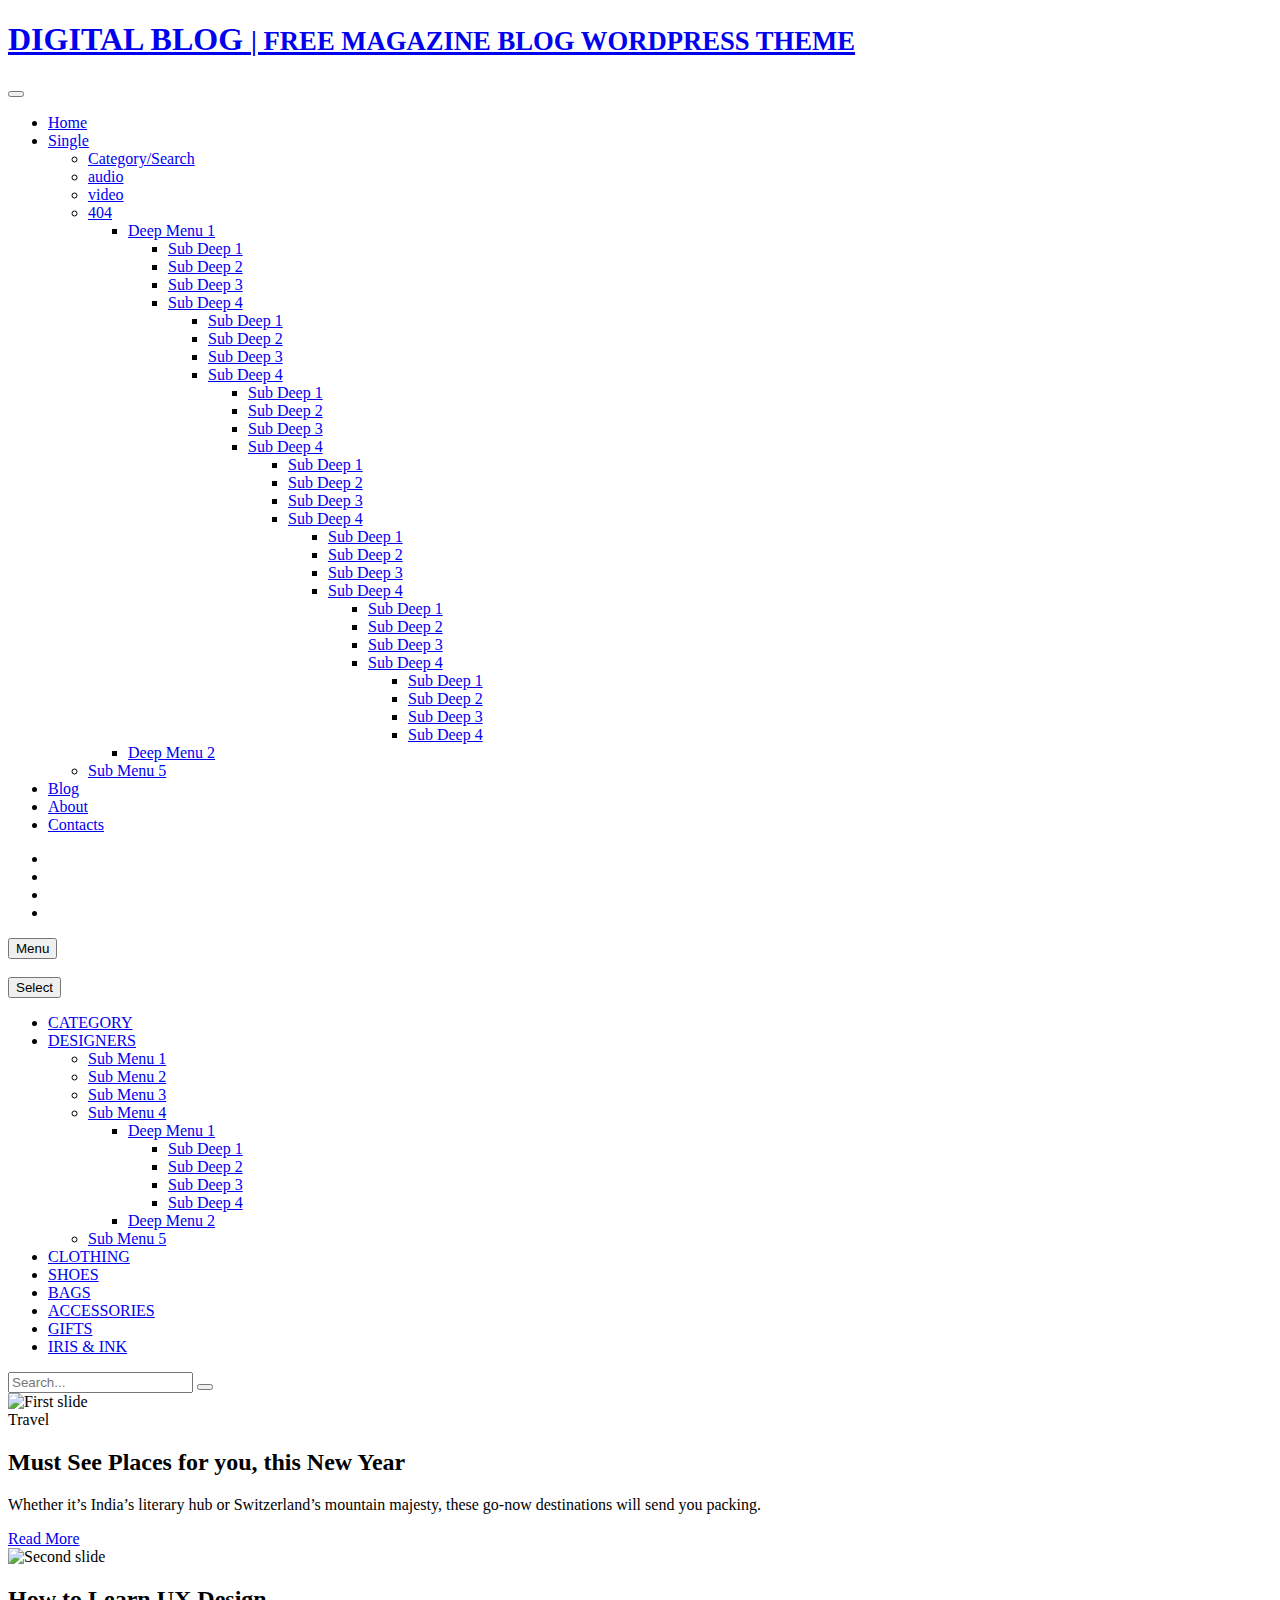
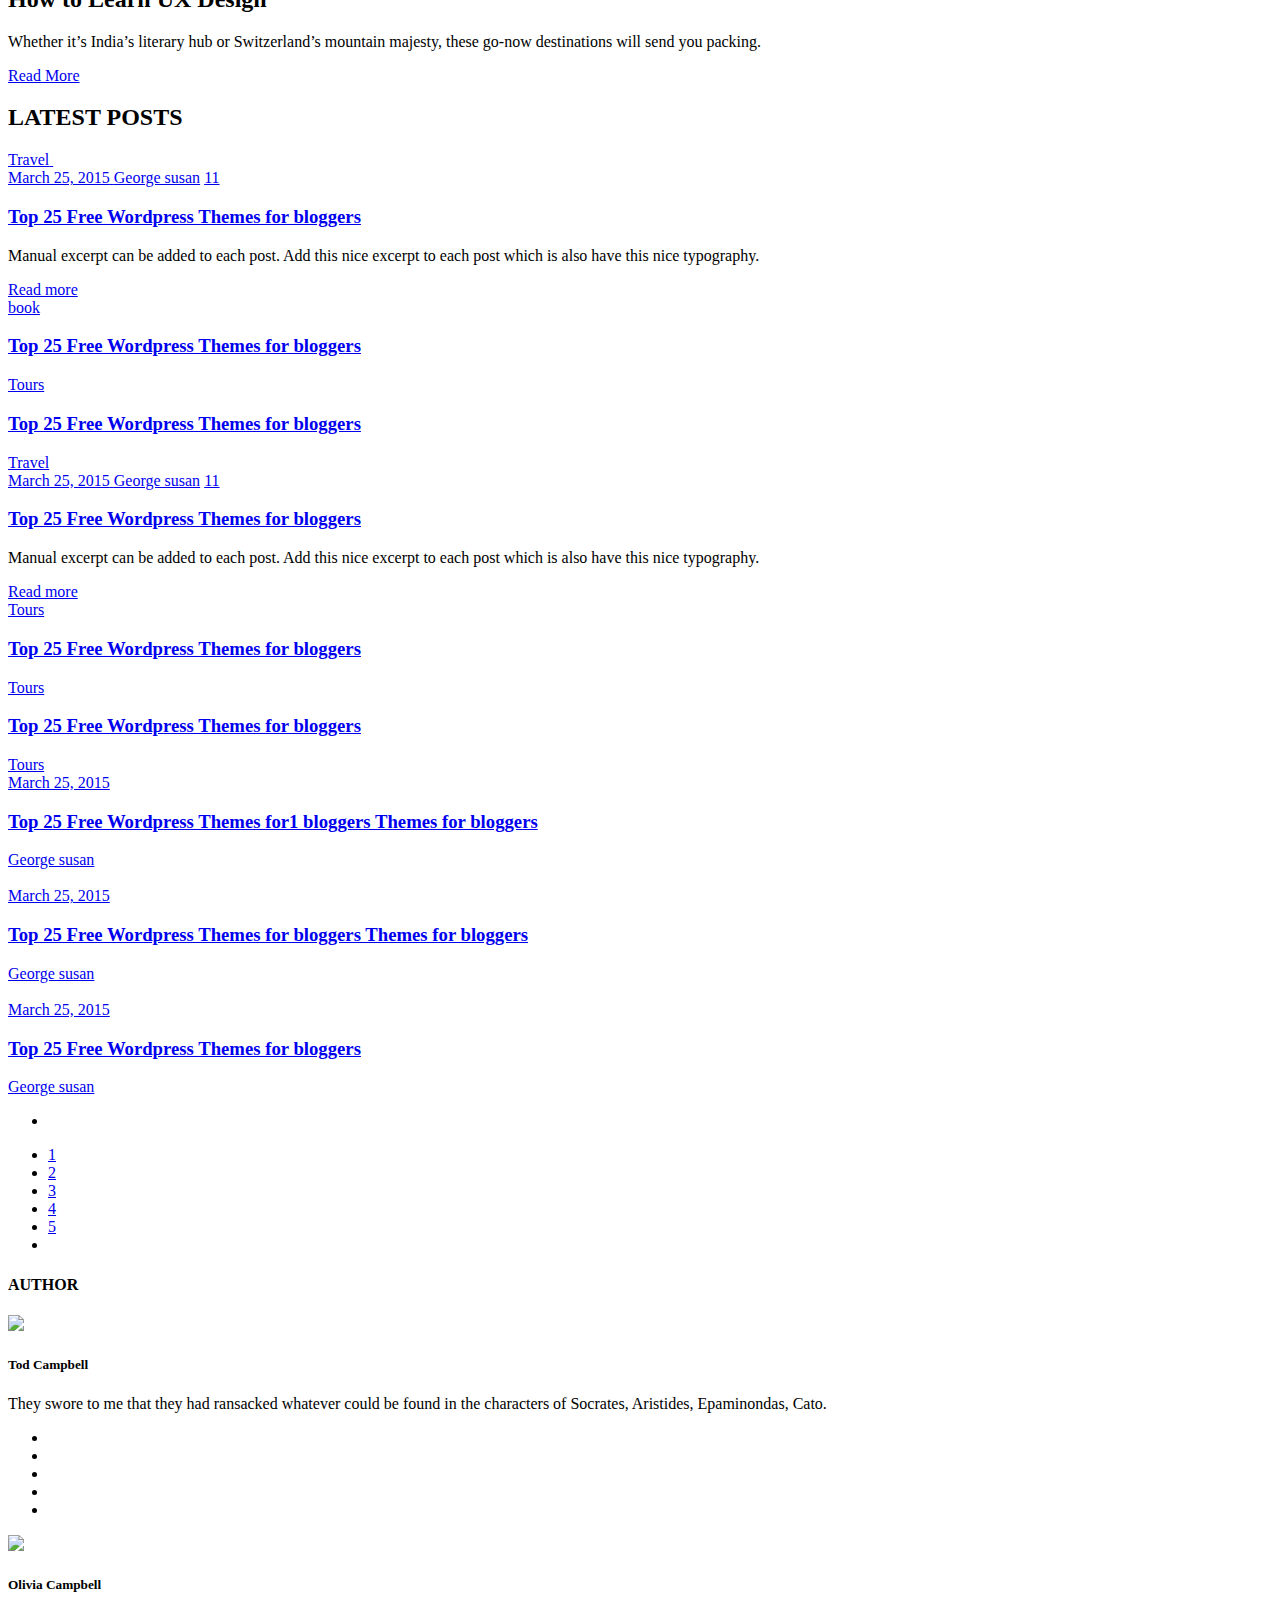
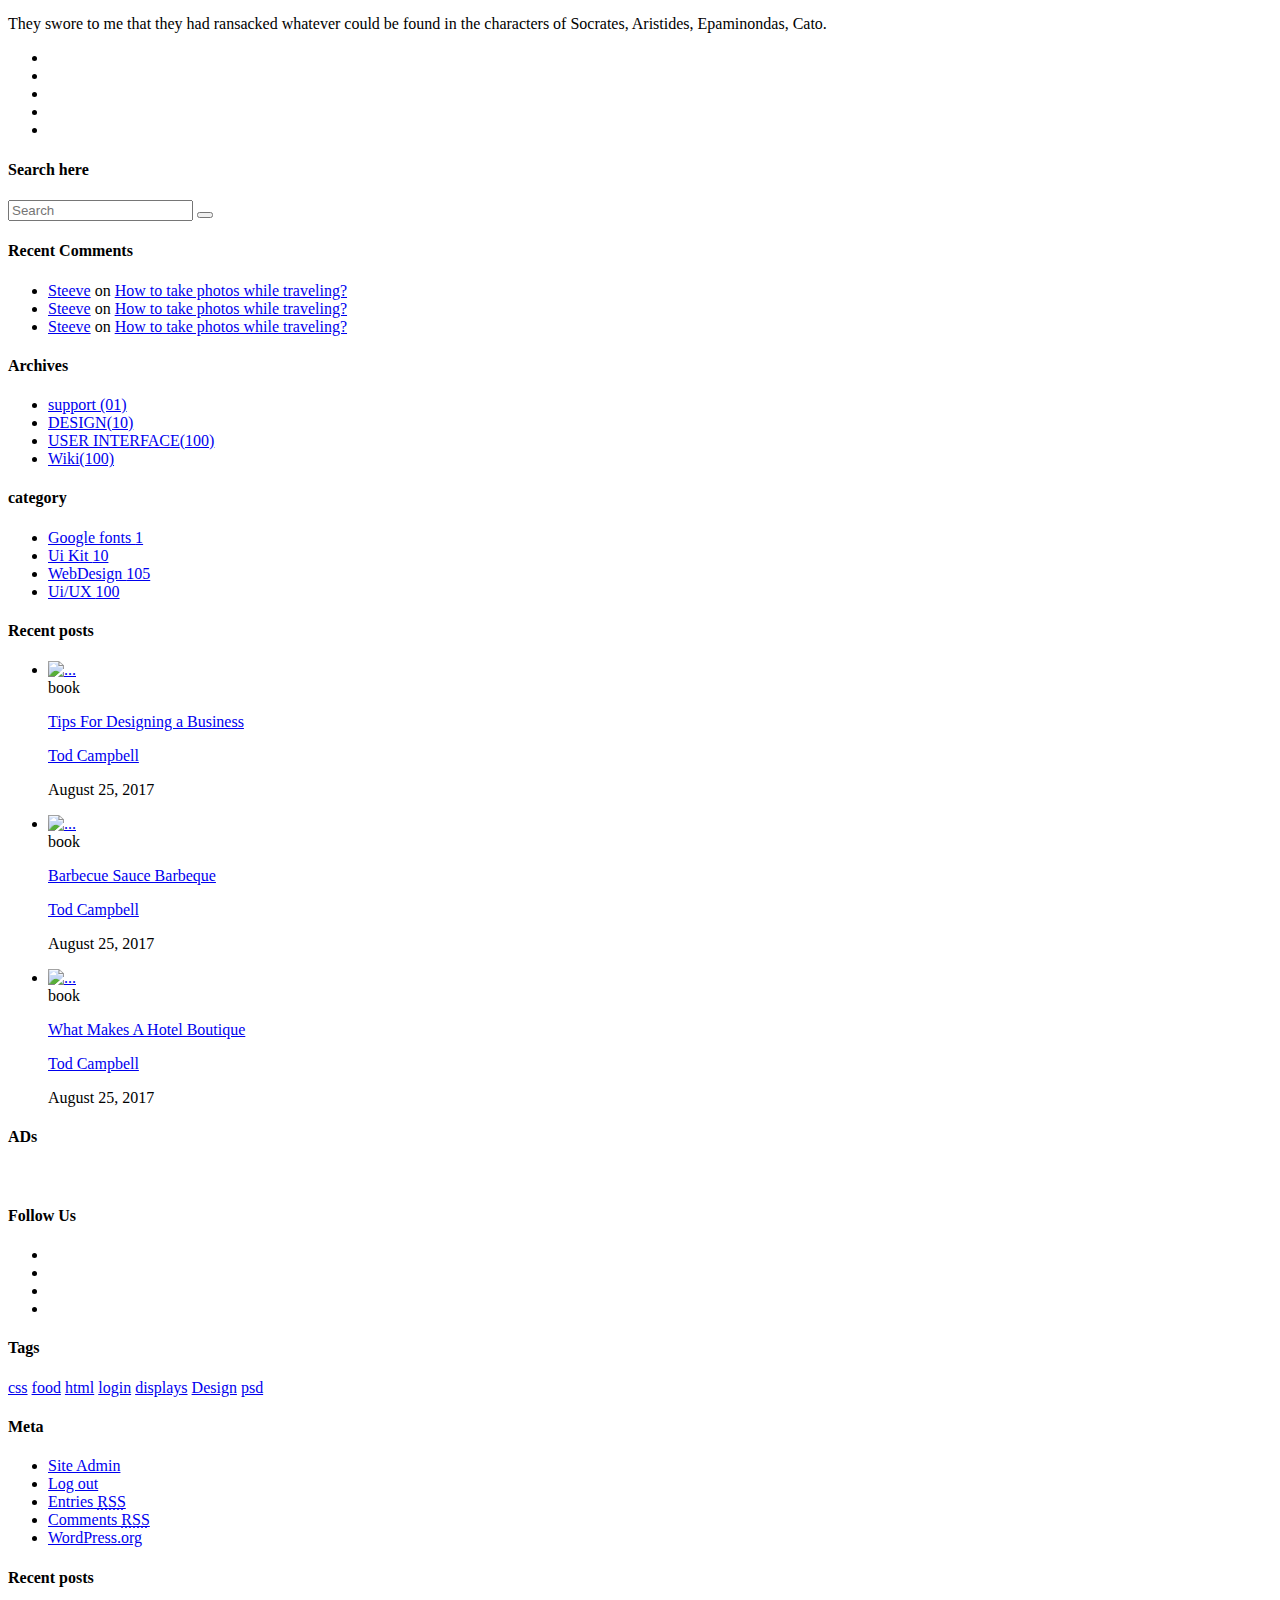
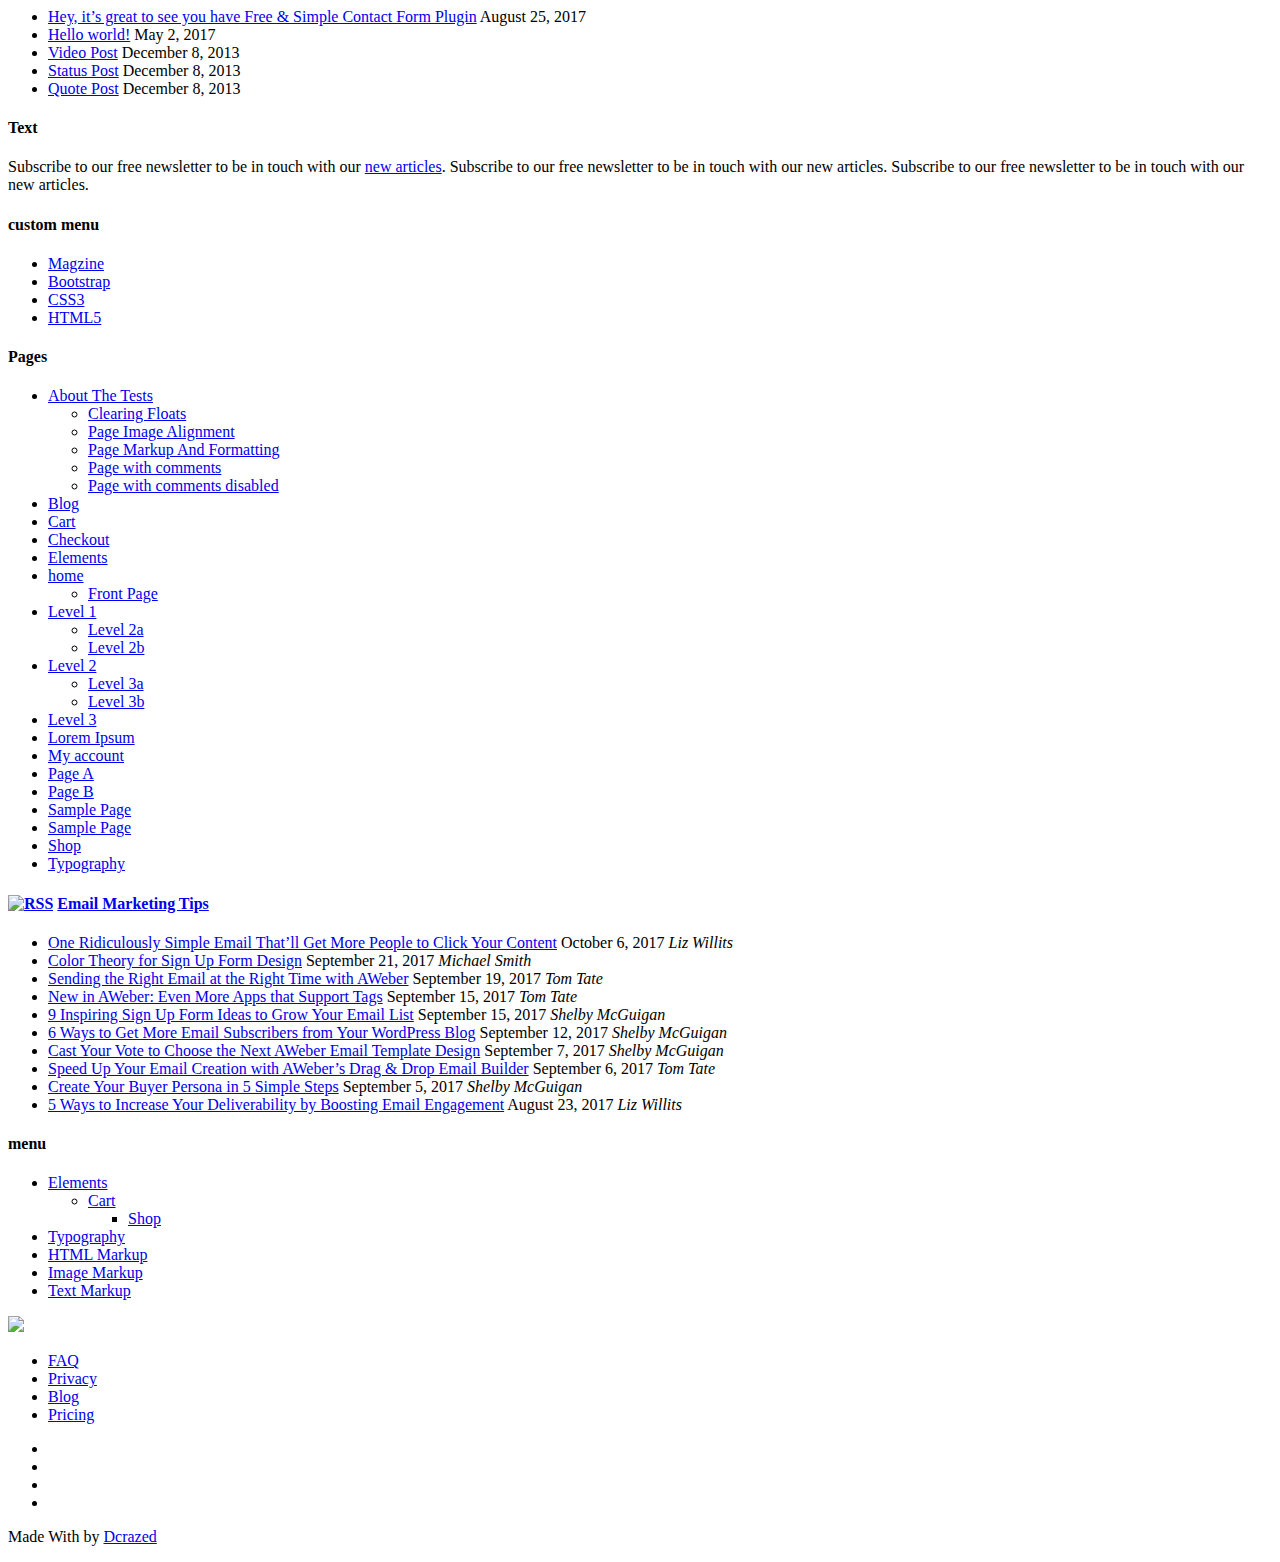
==== index.html @ 872db1d2 "update" ====
<!doctype html>
<html>
<head>
    <!-- Basic Page Needs
    ================================================== -->
    <meta charset="utf-8">
    <!--[if IE]><meta http-equiv="x-ua-compatible" content="IE=9" /><![endif]-->
    <meta name="viewport" content="width=device-width, initial-scale=1, shrink-to-fit=no">
    <title>NewBlog</title>
    <meta name="description" content="">
    <meta name="author" content="">
    <!-- Favicons
    ================================================== -->
    <link rel="shortcut icon" href="#" type="image/x-icon">
    <!-- Bootstrap -->
    <link rel="stylesheet" type="text/css" href="assets/css/bootstrap.css">
    <link rel="stylesheet" type="text/css" href="assets/css/font-awesome.css">
    <!-- Slider
    ================================================== -->
    <link href="assets/css/owl.carousel.css" rel="stylesheet" media="screen">
    <link href="assets/css/lity.css" rel="stylesheet">
    <link href="assets/css/animate.css" rel="stylesheet">
    <!-- Stylesheet
    ================================================== -->
    <link rel="stylesheet" type="text/css" href="style.css">
    <script src="assets/js/modernizr.custom.js"></script>
    <!-- HTML5 shim and Respond.js for IE8 support of HTML5 elements and media queries -->
    <!-- WARNING: Respond.js doesn't work if you view the page via file:// -->
    <!--[if lt IE 9]>
      <script src="https://oss.maxcdn.com/html5shiv/3.7.2/html5shiv.min.js"></script>
      <script src="https://oss.maxcdn.com/respond/1.4.2/respond.min.js"></script>
    <![endif]-->
</head>

<body>
    <!-- Top header
    ==========================================-->
    <header id="top-header">
        <!--top-social-nav-block-->
        <div class="top-social-nav-block">
            <div class="container">
                <div class="row">
                    <!--Tagline-->
                    <div class="col-md-5 logo-tagline">
                        <a href="#">
                            <h1 class="h5"> DIGITAL BLOG <small>| FREE MAGAZINE BLOG WORDPRESS THEME</small></h1>
                        </a>
                    </div>
                    <!--/Tagline-->
                    <!--top menu-->
                    <div class="col-md-7">
    <!-- primary Navigation                    
    ==========================================-->
                        <nav id="Primary-menu" class="navbar navbar-default navbar-expand-lg">
                            <!-- Collect the nav links, forms, and other content for toggling -->
                            <div class="collapse navbar-collapse " id="topmenu-bar">
                            <button class="navbar-toggler" type="button" data-toggle="collapse" data-target="#topmenu-bar" aria-controls="navbarSupportedContent" aria-expanded="false" aria-label="Toggle navigation"> <span class="fa fa-close"></span>  </button>
                                <ul class="nav navbar-nav ">
                                    <li><a href="index.html" class="page-scroll active-on cool-link">Home</a></li>
                                    <li><a href="single.html" class="page-scroll">Single</a>
                                        <ul class="sub-menu">
                                            <li><a href="category-search.html" class="cool-link">Category/Search</a></li>
                                            <li><a href="post-audio.html" class="cool-link">audio</a></li>
                                            <li><a href="post-video.html" class="cool-link">video</a></li>
                                            <li><a href="404.html" class="cool-link">404 </a>
                                                <ul>
                                                    <li><a href="#" class="cool-link">Deep Menu 1 </a>
                                                        <ul class="sub-menu">
                                                            <li><a href="#">Sub Deep 1</a></li>
                                                            <li><a href="#">Sub Deep 2</a></li>
                                                            <li><a href="#">Sub Deep 3</a></li>
                                                            <li><a href="#">Sub Deep 4</a>
                                                                <ul class="sub-menu">
                                                                    <li><a href="#">Sub Deep 1</a></li>
                                                                    <li><a href="#">Sub Deep 2</a></li>
                                                                    <li><a href="#">Sub Deep 3</a></li>
                                                                    <li><a href="#">Sub Deep 4</a>
                                                                        <ul class="sub-menu">
                                                                            <li><a href="#">Sub Deep 1</a></li>
                                                                            <li><a href="#">Sub Deep 2</a></li>
                                                                            <li><a href="#">Sub Deep 3</a></li>
                                                                            <li><a href="#">Sub Deep 4</a>
                                                                                <ul class="sub-menu">
                                                                                    <li><a href="#">Sub Deep 1</a></li>
                                                                                    <li><a href="#">Sub Deep 2</a></li>
                                                                                    <li><a href="#">Sub Deep 3</a></li>
                                                                                    <li><a href="#">Sub Deep 4</a>
                                                                                         <ul class="sub-menu">
                                                                                            <li><a href="#">Sub Deep 1</a></li>
                                                                                            <li><a href="#">Sub Deep 2</a></li>
                                                                                            <li><a href="#">Sub Deep 3</a></li>
                                                                                            <li><a href="#">Sub Deep 4</a>
                                                                                            	<ul class="sub-menu">
                                                                                                  <li><a href="#">Sub Deep 1</a></li>
                                                                                                  <li><a href="#">Sub Deep 2</a></li>
                                                                                                  <li><a href="#">Sub Deep 3</a></li>
                                                                                                  <li><a href="#">Sub Deep 4</a>
                                                                                                    <ul class="sub-menu">
                                                                                                      <li><a href="#">Sub Deep 1</a></li>
                                                                                                      <li><a href="#">Sub Deep 2</a></li>
                                                                                                      <li><a href="#">Sub Deep 3</a></li>
                                                                                                      <li><a href="#">Sub Deep 4</a></li>
                                                                                                    </ul>
                                                                                                    
                                                                                                  </li>
                                                                                                </ul>
                                                                                            
                                                                                            </li>
                                                                                        </ul>
                                                                                    
                                                                                    </li>
                                                                                </ul>
                                                                            
                                                                            </li>
                                                                        </ul>
                                                                    
                                                                    </li>
                                                                </ul>
                                                            
                                                            </li>
                                                        </ul>
                                                    </li>
                                                    <li><a href="#" class="cool-link">Deep Menu 2</a></li>
                                                </ul>
                                            </li>
                                            <li><a href="#" class="cool-link">Sub Menu 5</a></li>
                                        </ul>
                                    </li>
                                    <li><a href="#" class="page-scroll cool-link">Blog</a></li>
                                    <li><a href="#" class="page-scroll cool-link">About</a></li>
                                    <li><a href="#" class="page-scroll cool-link">Contacts</a></li>
                                </ul>
                            </div>
                            <!-- /.navbar-collapse -->
                            <!--Top social-->
                            <ul class="top-social">
                                <li><a href="#"><i class="fa fa-facebook"></i></a></li>
                                <li><a href="#"><i class="fa fa-twitter"></i></a></li>
                                <li><a href="#"><i class="fa fa-google-plus"></i></a></li>
                                <li><a href="#"><i class="fa fa-instagram"></i></a></li>
                            </ul>
                            <!--/Top social-->
                             <!-- Brand and toggle get grouped for better mobile display -->
                            <button class="navbar-toggler" type="button" data-toggle="collapse" data-target="#topmenu-bar" aria-controls="navbarSupportedContent" aria-expanded="false" aria-label="Toggle navigation"> <span class="fa fa-bars"></span> Menu </button>
                        </nav>
                        <!--/primary Navigation-->
                    </div>
                    <!--/top menu-->
                </div>
            </div>
        </div>
        <!--/top-social-nav-block-->
        <!--Site logo and ad-->
        <div class="site-title-block">
            <div class="container">
                <div class="row">
                    <!--site logo-->
                    <div class="col-md-12">
                        <a href="#" class="site-title-logo "><img src="assets/img/s-lo.jpg" alt="" class="alignleft"> </a>
                    </div>
                    <!--s/ite logo-->
                    
                </div>
            </div>
        </div>
        <!--/Site log and ad-->
        <!--Secondary menu-->
        <div class="secondary-menu-block">
            <div class="container">
                <div class="row">
                    <div class="col-md-8">
                        <!-- Secondary Navigation
    	==========================================-->
                        <nav id="Secondary-menu" class="navbar navbar-default navbar-expand-lg">
                            <!-- Brand and toggle get grouped for better mobile display -->
                            <button class="navbar-toggler" type="button" data-toggle="collapse" data-target="#secondarymenu-bar" aria-controls="navbarSupportedContent" aria-expanded="false" aria-label="Toggle navigation"> <span class="fa fa-bars"></span> Select </button>
                            <!-- Collect the nav links, forms, and other content for toggling -->
                            <div class="collapse navbar-collapse " id="secondarymenu-bar">
                                <ul class="nav navbar-nav ">
                                    <li><a href="index.html" class="page-scroll active-on cool-link">CATEGORY </a></li>
                                    <li><a href="single.html" class="page-scroll">DESIGNERS</a>
                                        <ul class="sub-menu">
                                            <li><a href="#" class="cool-link">Sub Menu 1</a></li>
                                            <li><a href="#" class="cool-link">Sub Menu 2</a></li>
                                            <li><a href="#" class="cool-link">Sub Menu 3</a></li>
                                            <li><a href="#" class="cool-link">Sub Menu 4 </a>
                                                <ul>
                                                    <li><a href="#" class="cool-link">Deep Menu 1 </a>
                                                        <ul class="sub-menu">
                                                            <li><a href="#">Sub Deep 1</a></li>
                                                            <li><a href="#">Sub Deep 2</a></li>
                                                            <li><a href="#">Sub Deep 3</a></li>
                                                            <li><a href="#">Sub Deep 4</a></li>
                                                        </ul>
                                                    </li>
                                                    <li><a href="#" class="cool-link">Deep Menu 2</a></li>
                                                </ul>
                                            </li>
                                            <li><a href="#" class="cool-link">Sub Menu 5</a></li>
                                        </ul>
                                    </li>
                                    <li><a href="#" class="page-scroll cool-link"> CLOTHING</a></li>
                                    <li><a href="#" class="page-scroll cool-link"> SHOES</a></li>
                                    <li><a href="#" class="page-scroll cool-link"> BAGS</a></li>
                                    <li><a href="#" class="page-scroll cool-link"> ACCESSORIES</a></li>
                                    <li><a href="#" class="page-scroll cool-link"> GIFTS</a></li>
                                    <li><a href="#" class="page-scroll cool-link"> IRIS & INK</a></li>
                                </ul>
                            </div>
                            <!-- /.navbar-collapse -->
                        </nav>
                        <!--/primary Navigation-->
                    </div>
                    <!--Search-->
                    <div class="col-md-4 top-search-form ">
                        <form>
                            <div class="input-group">
                                <input class="form-control" type="Search" placeholder="Search...">
                                <span class="input-group-btn">
              						<button  type="button" class="btn btn-icon"><i class="fa  fa-search"></i></button>
              					</span>
                            </div>
                        </form>
                    </div>
                    <!--/Search-->
                </div>
            </div>
        </div>
        <!--/Secondary menu-->
    </header>
    <!-- Slider Section
    	==========================================-->
    <section id="home-banner-block">
        <div id="carouselExampleIndicators" class="carousel slide" data-ride="carousel">
            <div class="carousel-inner">
                <div class="carousel-item active text-left"> <img class="d-block w-100" src="assets/img/9.jpg" alt="First slide">
                    <div class="carousel-caption  d-md-block animated fadeInRight "> <span class="tag-block"><span class="badge badge-success">Travel</span></span>
                        <h2>Must See Places for you, this New Year</h2>
                        <p>Whether it’s India’s literary hub or Switzerland’s mountain majesty, these go-now destinations will send you packing.</p>
                        <a href="#" class="btn btn-outline-secondary ">Read More</a>
                    </div>
                </div>
                <div class="carousel-item"> <img class="d-block w-100" src="assets/img/2.jpg" alt="Second slide">
                    <div class="carousel-caption  d-md-block  animated fadeInRight">
                        <h2>How to Learn UX Design</h2>
                        <p>Whether it’s India’s literary hub or Switzerland’s mountain majesty, these go-now destinations will send you packing.</p>
                        <a href="#" class="btn btn-outline-secondary ">Read More</a> 
                    </div>
                </div>
            </div>
            <a class="carousel-control-prev " href="#carouselExampleIndicators" role="button" data-slide="prev"> 
            	<span class="carousel-control-prev-icon" aria-hidden="true"></span> 
            </a>
            <a class="carousel-control-next  " href="#carouselExampleIndicators" role="button" data-slide="next"> 
            	<span class="carousel-control-next-icon" aria-hidden="true"></span> 
            </a>
        </div>
    </section>
    <!-- Body Section
    	==========================================-->
    <section id="home-body-block">
        <div class="container">
            <div class="row">
                <!--article block-->
                <div class="col-md-12 col-sm-12 col-lg-8">
                    <h2 class="h4">LATEST POSTS</h2>
                    <div class="grid">
                        <!--Grid with content-->
                        <div class="grid-item has-long">
                            <article>
                            <span class="tag-block">
                            	<a href="#">
                                	<span class="badge badge-success">Travel</span>
                                 </a>
                            </span>
                             <a href="#">
                             	<img src="assets/img/5.jpg" class="article-post-img" alt="">
                             </a>
                             <header class="entry-header"> 
                                    <span class="date-article"> 
                                        <span class="posted-on"> 
                                            <a href="#">
                                                <i class="fa fa-clock-o"></i>
                                                <time> March 25, 2015</time>
                                            </a>
                                        </span> 
                                    <span class="byline">
                                        <span class="author vcard">
                                            <a href="#"><i class="fa fa-user"></i> George susan</a>
                                         </span>
                                     </span>
                                     <span class="comment-article">
                                        <a href="#"><i class="fa fa-comment-o"></i> 11</a>
                                     </span>
                                    </span>
                                        <h3 class="h5"><a href="#">Top 25 Free Wordpress Themes for bloggers</a></h3>
                              </header>
                                <div class="home-article-content ">
                                    <p>Manual excerpt can be added to each post. Add this nice excerpt to each post which is also have this nice typography. </p>
                                    <a href="#" class="btn btn-outline-secondary ">Read more</a> </div>
                            </article>
                        </div>
                        <!--/Grid with content-->
                        <!--Grid without content-->
                        <div class="grid-item ">
                            <article class="has-video"> 
                           	 <span class="tag-block">
                            	<a href="#"><span class="badge badge-success">book</span></a>
                           	 </span>
                                <a href="#"><img src="assets/img/2.jpg" class="article-post-img" alt=""></a>
                                <header class="entry-header">
                                    <h3 class="h5"><a href="#">Top 25 Free Wordpress Themes for bloggers</a></h3>
                                </header>
                            </article>
                        </div>
                        <!--/Grid with content-->
                        <!--Grid without content-->
                        <div class="grid-item ">
                            <article class="has-audio"> 
                            	<span class="tag-block">
                            		<a href="#"><span class="badge badge-success">Tours</span></a>
                           	 	</span>
                                <a href="#"> <img src="assets/img/3.jpg" class="article-post-img" alt=""></a>
                                <header class="entry-header">
                                    <h3 class="h5"><a href="#">Top 25 Free Wordpress Themes for bloggers</a></h3>
                                </header>
                            </article>
                        </div>
                        <!--/Grid with content-->
                        <!--Grid with content-->
                        <div class="grid-item has-long">
                            <article> 
                            	<span class="tag-block">
                            		<a href="#"><span class="badge badge-success">Travel</span></a>
                            	</span>
                                <a href="#"><img src="assets/img/6.jpg" class="article-post-img" alt=""></a>
                                <header class="entry-header"> 
                                	<span class="date-article"> 
                                    	<span class="posted-on"> 
                                        	<a href="#"><i class="fa fa-clock-o"></i> <time> March 25, 2015</time> </a>
                                         </span>
                                         <span class="byline">
                                         	<span class="author vcard"><a href="#"><i class="fa fa-user"></i> George susan</a>
                                            </span>
                                         </span>
                                         <span class="comment-article"><a href="#"><i class="fa fa-comment-o"></i> 11</a></span></span>
                                    <h3 class="h5"><a href="#">Top 25 Free Wordpress Themes for bloggers</a></h3>
                                </header>
                                <div class="home-article-content ">
                                    <p>Manual excerpt can be added to each post. Add this nice excerpt to each post which is also have this nice typography. </p>
                                    <a href="#" class="btn btn-outline-secondary ">Read more</a> </div>
                            </article>
                        </div>
                        <!--/Grid with content-->
                        <!--Grid without content-->
                        <div class="grid-item ">
                            <article> <span class="tag-block"><a href="#"><span class="badge badge-success">Tours</span></a></span>
                                <a href="#"><img src="assets/img/8.jpg" class="article-post-img" alt=""></a>
                                <header class="entry-header">
                                    <h3 class="h5"><a href="#">Top 25 Free Wordpress Themes for bloggers</a></h3>
                                </header>
                            </article>
                        </div>
                        <!--/Grid with content-->
                        <!--Grid without content-->
                        <div class="grid-item ">
                            <article> <span class="tag-block"><a href="#"><span class="badge badge-success">Tours</span></a></span>
                                <a href="#"><img src="assets/img/8.jpg" class="article-post-img" alt=""></a>
                                <header class="entry-header">
                                    <h3 class="h5"><a href="#">Top 25 Free Wordpress Themes for bloggers</a></h3>
                                </header>
                            </article>
                        </div>
                        <!--/Grid with content-->
                        <!--Grid with overlay content-->
                        <div class="grid-item overlay-header has-long">
                            <article> <span class="tag-block"><a href="#"><span class="badge badge-success">Tours</span></a></span>
                                <a href="#"><img src="assets/img/4.jpg" class="article-post-img" alt=""></a>
                                <header class="entry-header">
                                <div class="v-center">
                                <div class="v-center-inner">
                                   <span class="date-article">
                                    	<span class="posted-on">
                                        	<a href="#">
                                            	<i class="fa fa-clock-o"></i>
                                            		<time> March 25, 2015</time>
                                             </a>
                                         </span>
                                     </span>
                                    <h3 class="h5"><a href="#">Top 25 Free Wordpress Themes for1 bloggers Themes for bloggers</a></h3>
                                    <span class="date-article">
                                     	<span class="byline">
                                        	<span class="author vcard">
                                            	<a href="#">
                                                	<i class="fa fa-user"></i> 
                                                    	George susan
                                                </a>
                                            </span>
                                        </span>
                                     </span>
                                     </div>
                                     </div>
                                </header>
                            </article>
                        </div>
                        <!--/Grid with overlay content-->
                        <!--Grid with overlay content-->
                        <div class="grid-item overlay-header">
                            <article>
                                <a href="#"><img src="assets/img/4.jpg" class="article-post-img" alt=""></a>
                                <div class="cc">
                                <header class="entry-header">
                                                                <div class="v-center">
                                <div class="v-center-inner">
                                   <span class="date-article">
                                    	<span class="posted-on">
                                        	<a href="#">
                                            	<i class="fa fa-clock-o"></i>
                                            		<time> March 25, 2015</time>
                                             </a>
                                         </span>
                                     </span>
                                    <h3 class="h5"><a href="#">Top 25 Free Wordpress Themes for bloggers Themes for bloggers</a></h3>
                                    <span class="date-article">
                                     	<span class="byline">
                                        	<span class="author vcard">
                                            	<a href="#">
                                                	<i class="fa fa-user"></i> 
                                                    	George susan
                                                </a>
                                            </span>
                                        </span>
                                     </span>
                                     </div>
                                     </div>
                                </header>
                                </div>
                            </article>
                        </div>
                        <!--/Grid with overlay content-->
                        <!--Grid with overlay content-->
                        <div class="grid-item overlay-header">
                            <article>
                                <a href="#"><img src="assets/img/4.jpg" class="article-post-img" alt=""></a>
                                <header class="entry-header">
                                                                <div class="v-center">
                                <div class="v-center-inner">
                                    <span class="date-article">
                                    	<span class="posted-on">
                                        	<a href="#">
                                            	<i class="fa fa-clock-o"></i>
                                            		<time> March 25, 2015</time>
                                             </a>
                                         </span>
                                     </span>
                                    <h3 class="h5"><a href="#">Top 25 Free Wordpress Themes for bloggers</a></h3>
                                     <span class="date-article">
                                     	<span class="byline">
                                        	<span class="author vcard">
                                            	<a href="#">
                                                	<i class="fa fa-user"></i> 
                                                    	George susan
                                                </a>
                                            </span>
                                        </span>
                                     </span> 
                                     </div>                                  
                                </header>
                            </article>
                        </div>
                        <!--/Grid with overlay content-->
                    </div>
                    <nav class="navigation posts-navigation  wow fdeInUp" role="navigation">
                        <ul>
                            <li class="pull-left">
                                <div class="nav-previous"><a href="http://localhost/wordpress/page/2/"><i class="fa fa-chevron-left"></i></a></div>
                            </li>
                            <li><a href="#">1</a></li>
                            <li><a href="#">2</a></li>
                            <li><a href="#">3</a></li>
                            <li><a href="#">4</a></li>
                            <li><a href="#">5</a></li>
                            <li class="pull-right">
                                <div class="nav-next"><a href="http://localhost/wordpress/page/2/"><i class="fa fa-chevron-right"></i></a></div>
                            </li>
                        </ul>
                    </nav>
                </div>
                <!--/article block-->
                <!--Sidebar block-->
                <aside class="col-md-4 col-sm-12">
                    <!--Author-->
                    <section class="widget widget_author  ">
                        <h4 class="widget-title">AUTHOR</h4>
                        <div id="author-slide" class="owl-carousel owl-theme">
                            <!--Author slider-->
                            <div class="item">
                                <div class="side-author-block"> <img src="assets/img/team/01.jpg">
                                    <h5>Tod Campbell</h5>
                                    <p>They swore to me that they had ransacked whatever could be found in the characters of Socrates, Aristides, Epaminondas, Cato.</p>
                                    <!--author social-->
                                    <ul>
                                        <li><a href="#"><i class="fa fa-facebook"></i></a></li>
                                        <li><a href="#"><i class="fa fa-twitter"></i></a></li>
                                        <li><a href="#"><i class="fa fa-google-plus"></i></a></li>
                                        <li><a href="#"><i class="fa fa-dribbble"></i></a></li>
                                        <li><a href="#"><i class="fa fa-behance"></i></a></li>
                                    </ul>
                                    <!--/author social-->
                                </div>
                            </div>
                            <!--/Author slider-->
                            <!--Author slider-->
                            <div class="item">
                                <div class="side-author-block"> <img src="assets/img/team/02.jpg">
                                    <h5>Olivia Campbell</h5>
                                    <p>They swore to me that they had ransacked whatever could be found in the characters of Socrates, Aristides, Epaminondas, Cato.</p>
                                    <!--author social-->
                                    <ul>
                                        <li><a href="#"><i class="fa fa-facebook"></i></a></li>
                                        <li><a href="#"><i class="fa fa-twitter"></i></a></li>
                                        <li><a href="#"><i class="fa fa-google-plus"></i></a></li>
                                        <li><a href="#"><i class="fa fa-dribbble"></i></a></li>
                                        <li><a href="#"><i class="fa fa-behance"></i></a></li>
                                    </ul>
                                    <!--/author social-->
                                </div>
                            </div>
                            <!--/Author slider-->
                        </div>
                    </section>
                    <!--/Author-->
                    <!--Search-->
                    <section class="widget widget_search  ">
                        <h4 class="widget-title">Search here</h4>
                        <form role="search" method="get" id="search-form" action="http://localhost/burstfly/">
                            <div class="input-group">
                                <input type="search" placeholder="Search" class="form-control" name="s" id="search-input" value="">
                                <span class="input-group-btn">
              <button type="submit " class="btn-icon"><i class="fa  fa-search"></i></button>
              </span> </div>
                        </form>
                    </section>
                    <!--/Search-->
                    <!--Recent Comments-->
                    <section class="widget widget_recent_comments  ">
                        <h4 class="widget-title">Recent Comments</h4>
                        <ul>
                            <li><span class="comment-author-link"><a href="#">Steeve</a></span> on <a href="http://localhost/wordpress/potato-cakes-with-smoked-salmon-cream-cheese/comment-page-1/#comment-18">How to take photos 
              while traveling?</a></li>
                            <li><span class="comment-author-link"><a href="#">Steeve</a></span> on <a href="http://localhost/wordpress/potato-cakes-with-smoked-salmon-cream-cheese/comment-page-1/#comment-17">How to take photos 
              while traveling?</a></li>
                            <li><span class="comment-author-link"><a href="#">Steeve</a></span> on <a href="http://localhost/wordpress/potato-cakes-with-smoked-salmon-cream-cheese/comment-page-1/#comment-16">How to take photos 
              while traveling?</a></li>
                        </ul>
                    </section>
                    <!--Recent Comments end-->
                    <!--Archives start-->
                    <section class="widget widget_archive  ">
                        <h4 class="widget-title">Archives</h4>
                        <ul>
                            <li><a href="#"> support <span  >(01)</span> </a> </li>
                            <li><a href="#"> DESIGN<span >(10)</span> </a></li>
                            <li><a href="#"> USER INTERFACE<span>(100)</span> </a> </li>
                            <li><a href="#"> Wiki<span >(100)</span> </a></li>
                        </ul>
                    </section>
                    <!--Archives end-->
                    <!--Archives start-->
                    <section class="widget widget_categories  ">
                        <h4 class="widget-title">category</h4>
                        <ul>
                            <li><a href="#"> Google fonts <span class="badge badge-pill badge-dark" >1</span> </a> </li>
                            <li><a href="#"> Ui Kit <span class="badge badge-pill badge-dark">10</span> </a></li>
                            <li><a href="#"> WebDesign <span class="badge badge-pill badge-dark">105</span> </a> </li>
                            <li><a href="#"> Ui/UX <span class="badge badge-pill badge-dark">100</span> </a></li>
                        </ul>
                    </section>
                    <!--Archives end-->
                    <!--Recent posts start-->
                    <section class="widget  widget_recent_entries widget_popular_post  ">
                        <h4 class="widget-title">Recent posts</h4>
                        <ul class="media-list main-list">
                            <li class="media">
                                <a class="" href="#"> <img class="media-object" src="assets/img/2.jpg" alt="..."> </a>
                                <div class="media-body"> <span class="tag-block"><span class="badge badge-success">book</span></span>
                                    <p class="media-heading"><a href="#">Tips For Designing a Business </a> </p>
                                    <p class="by-author"><a href="#">Tod Campbell</a></p>
                                    <p class="post-date">August 25, 2017</p>
                                </div>
                            </li>
                            <li class="media">
                                <a class="" href="#"> <img class="media-object" src="assets/img/6.jpg" alt="..."> </a>
                                <div class="media-body"> <span class="tag-block"><span class="badge badge-success">book</span></span>
                                    <p class="media-heading"><a href="#">Barbecue Sauce Barbeque</a></p>
                                    <p class="by-author"><a href="#">Tod Campbell</a></p>
                                    <p class="post-date">August 25, 2017</p>
                                </div>
                            </li>
                            <li class="media">
                                <a class="" href="#"> <img class="media-object" src="assets/img/7.jpg" alt="..."> </a>
                                <div class="media-body"> <span class="tag-block"><span class="badge badge-success">book</span></span>
                                    <p class="media-heading"> <a href="#">What Makes A Hotel Boutique </a></p>
                                    <p class="by-author"><a href="#">Tod Campbell</a></p>
                                    <p class="post-date">August 25, 2017</p>
                                </div>
                            </li>
                        </ul>
                    </section>
                    <!--ad -->
                    <section class="widget    ">
                        <h4 class="widget-title">ADs</h4>
                        <img src="assets/img/ad-250x250.jpg" class="img-fluid ad-image-id" alt=""> </section>
                    <!--ad end-->
                    <!--Recent posts end-->
                    <section class="widget widget_social sidebar  ">
                        <h4 class="widget-title">Follow Us</h4>
                        <ul>
                            <li><a href="#" title="facebook"><i class="fa fa-facebook"></i></a></li>
                            <li><a href="#" title="twitter"><i class="fa  fa-twitter"></i></a></li>
                            <li><a href="#" title="google-plus"><i class="fa  fa-google-plus"></i></a> </li>
                            <li><a href="#" title="Rss Feed"><i class="fa  fa-rss"></i></a></li>
                        </ul>
                    </section>
                    <!--Tags start-->
                    <section id="tag_cloud-2" class="widget widget_tag_cloud ">
                        <h4 class="widget-title">Tags</h4>
                        <div class="tagcloud"><a href="#" title="1 topic" style="font-size: 1em;">css</a> <a href="#" title="1 topic" style="font-size: 1em;">food</a> <a href="#" title="1 topic" style="font-size: 1em;">html</a> <a href="#" title="1 topic" style="font-size: 1em;">login</a> <a href="#" title="1 topic" style="font-size: 1em;">displays</a> <a href="#" title="1 topic" style="font-size: 1em;">Design</a> <a href="#" title="1 topic" style="font-size: 1em;">psd</a></div>
                    </section>
                    <!--Tags end-->
                    <!--Meta  start-->
                    <section id="meta-2" class="widget widget_meta  ">
                        <h4 class="widget-title">Meta</h4>
                        <ul>
                            <li><a href="#">Site Admin</a></li>
                            <li><a href="#">Log out</a></li>
                            <li><a href="#">Entries <abbr title="Really Simple Syndication">RSS</abbr></a></li>
                            <li><a href="#">Comments <abbr title="Really Simple Syndication">RSS</abbr></a></li>
                            <li><a href="#" title="">WordPress.org</a></li>
                        </ul>
                    </section>
                    <!--Meta  end-->
                    <!--Recent posts start-->
                    <section class="widget  widget_recent_entries  ">
                        <h4 class="widget-title">Recent posts</h4>
                        <ul>
                            <li> <a href="#">Hey, it’s great to see you have Free &amp; Simple Contact Form Plugin</a> <span class="post-date">August 25, 2017</span> </li>
                            <li> <a href="#">Hello world!</a> <span class="post-date">May 2, 2017</span> </li>
                            <li> <a href="#">Video Post</a> <span class="post-date">December 8, 2013</span> </li>
                            <li> <a href="#">Status Post</a> <span class="post-date">December 8, 2013</span> </li>
                            <li> <a href="#">Quote Post</a> <span class="post-date">December 8, 2013</span> </li>
                        </ul>
                    </section>

                    <!--Recent posts end-->
                    <!--text  start-->
                    <section class="widget widget_text  ">
                        <h4 class="widget-title">Text</h4>
                        <p>Subscribe to our free newsletter to be in touch with our <a href="#">new articles</a>. Subscribe to our free newsletter to be in touch with our new articles. Subscribe to our free newsletter to be in touch with our new articles.</p>
                    </section>

                    <!--text  end-->
                    <!--Custom menu  start-->
                    <section class="widget widget_nav_menu ">
                        <h4 class="widget-title">custom menu</h4>
                        <ul>
                            <li><a href="#">Magzine</a></li>
                            <li><a href="#">Bootstrap</a></li>
                            <li><a href="#">CSS3</a></li>
                            <li><a href="#">HTML5</a></li>
                        </ul>
                    </section>

                    <!--custom menu  end-->
                    <!--pages start -->
                    <section id="pages-4" class="widget widget_pages">
                        <h4 class="widget-title">Pages</h4>
                        <ul>
                            <li class="page_item page-item-5 page_item_has_children"><a href="http://localhost/burstfly/about/">About The Tests</a>
                                <ul class="children">
                                    <li><a href="#">Clearing Floats</a></li>
                                    <li class="page_item page-item-1133"><a href="http://localhost/burstfly/about/page-image-alignment/">Page Image Alignment</a></li>
                                    <li class="page_item page-item-1134"><a href="http://localhost/burstfly/about/page-markup-and-formatting/">Page Markup And Formatting</a></li>
                                    <li class="page_item page-item-155"><a href="http://localhost/burstfly/about/page-with-comments/">Page with comments</a></li>
                                    <li class="page_item page-item-156"><a href="http://localhost/burstfly/about/page-with-comments-disabled/">Page with comments disabled</a></li>
                                </ul>
                            </li>
                            <li class="page_item page-item-703"><a href="http://localhost/burstfly/blog/">Blog</a></li>
                            <li class="page_item page-item-1816"><a href="http://localhost/burstfly/cart/">Cart</a></li>
                            <li class="page_item page-item-1817"><a href="http://localhost/burstfly/checkout/">Checkout</a></li>
                            <li class="page_item page-item-1754"><a href="http://localhost/burstfly/elements/">Elements</a></li>
                            <li class="page_item page-item-701 page_item_has_children"><a href="http://localhost/burstfly/">home</a>
                                <ul class="children">
                                    <li class="page_item page-item-1868"><a href="http://localhost/burstfly/home/hestia-front/">Front Page</a></li>
                                </ul>
                            </li>
                            <li class="page_item page-item-174 page_item_has_children"><a href="http://localhost/burstfly/level-1/">Level 1</a>
                                <ul class="children">
                                    <li class="page_item page-item-742"><a href="http://localhost/burstfly/level-1/level-2a/">Level 2a</a></li>
                                    <li class="page_item page-item-744"><a href="http://localhost/burstfly/level-1/level-2b/">Level 2b</a></li>
                                </ul>
                            </li>
                            <li class="page_item page-item-173 page_item_has_children"><a href="http://localhost/burstfly/level-2/">Level 2</a>
                                <ul class="children">
                                    <li class="page_item page-item-746"><a href="http://localhost/burstfly/level-2/level-3a/">Level 3a</a></li>
                                    <li class="page_item page-item-748"><a href="http://localhost/burstfly/level-2/level-3b/">Level 3b</a></li>
                                </ul>
                            </li>
                            <li class="page_item page-item-172"><a href="http://localhost/burstfly/level-3/">Level 3</a></li>
                            <li class="page_item page-item-146"><a href="http://localhost/burstfly/lorem-ipsum/">Lorem Ipsum</a></li>
                            <li class="page_item page-item-1818"><a href="http://localhost/burstfly/my-account/">My account</a></li>
                            <li class="page_item page-item-733"><a href="http://localhost/burstfly/page-a/">Page A</a></li>
                            <li class="page_item page-item-735"><a href="http://localhost/burstfly/page-b/">Page B</a></li>
                            <li class="page_item page-item-2"><a href="http://localhost/burstfly/sample-page/">Sample Page</a></li>
                            <li class="page_item page-item-1826"><a href="http://localhost/burstfly/sample-page-2/">Sample Page</a></li>
                            <li class="page_item page-item-1815"><a href="http://localhost/burstfly/shop/">Shop</a></li>
                            <li class="page_item page-item-1752"><a href="http://localhost/burstfly/typography/">Typography</a></li>
                        </ul>
                    </section>
                    <!--pages end-->
                    <!--Rss end-->
                    <section id="rss-4" class="widget widget_rss">
                        <h4 class="widget-title"><a class="rsswidget" href="http://www.aweber.com/blog/feed/"><img class="rss-widget-icon" style="border:0" width="14" height="14" src="http://localhost/burstfly/wp-includes/images/rss.png" alt="RSS"></a> <a class="rsswidget" href="https://blog.aweber.com/">Email Marketing Tips</a></h4>
                        <ul>
                            <li><a class="rsswidget" href="https://blog.aweber.com/email-marketing/one-ridiculously-simple-email-thatll-build-loyal-audience-read-share-content.htm">One Ridiculously Simple Email That’ll Get More People to Click Your Content</a> <span class="rss-date">October 6, 2017</span> <cite>Liz Willits</cite></li>
                            <li><a class="rsswidget" href="https://blog.aweber.com/email-marketing/color-theory-for-sign-up-form-design.htm">Color Theory for Sign Up Form Design</a> <span class="rss-date">September 21, 2017</span> <cite>Michael Smith</cite></li>
                            <li><a class="rsswidget" href="https://blog.aweber.com/email-marketing/sending-the-right-email-at-the-right-time-with-aweber.htm">Sending the Right Email at the Right Time with AWeber</a> <span class="rss-date">September 19, 2017</span> <cite>Tom Tate</cite></li>
                            <li><a class="rsswidget" href="https://blog.aweber.com/integrations/new-in-aweber-even-more-apps-that-support-tags.htm">New in AWeber: Even More Apps that Support Tags</a> <span class="rss-date">September 15, 2017</span> <cite>Tom Tate</cite></li>
                            <li><a class="rsswidget" href="https://blog.aweber.com/email-marketing/9-inspiring-sign-up-form-ideas-to-grow-your-email-list.htm">9 Inspiring Sign Up Form Ideas to Grow Your Email List</a> <span class="rss-date">September 15, 2017</span> <cite>Shelby McGuigan</cite></li>
                            <li><a class="rsswidget" href="https://blog.aweber.com/email-marketing/6-ways-to-get-more-email-subscribers-from-your-wordpress-blog.htm">6 Ways to Get More Email Subscribers from Your WordPress Blog</a> <span class="rss-date">September 12, 2017</span> <cite>Shelby McGuigan</cite></li>
                            <li><a class="rsswidget" href="https://blog.aweber.com/email-marketing/cast-your-vote-to-choose-the-next-aweber-email-template-design.htm">Cast Your Vote to Choose the Next AWeber Email Template Design</a> <span class="rss-date">September 7, 2017</span> <cite>Shelby McGuigan</cite></li>
                            <li><a class="rsswidget" href="https://blog.aweber.com/email-marketing/speed-up-your-email-creation-with-awebers-drag-drop-email-builder.htm">Speed Up Your Email Creation with AWeber’s Drag &amp; Drop Email Builder</a> <span class="rss-date">September 6, 2017</span> <cite>Tom Tate</cite></li>
                            <li><a class="rsswidget" href="https://blog.aweber.com/email-marketing/create-buyer-persona-5-simple-steps.htm">Create Your Buyer Persona in 5 Simple Steps</a> <span class="rss-date">September 5, 2017</span> <cite>Shelby McGuigan</cite></li>
                            <li><a class="rsswidget" href="https://blog.aweber.com/email-marketing/five-ways-increase-deliverability-boosting-engagement.htm">5 Ways to Increase Your Deliverability by Boosting Email Engagement</a> <span class="rss-date">August 23, 2017</span> <cite>Liz Willits</cite></li>
                        </ul>
                    </section>
                    <!--/Rss end-->
                    <!--Menu start-->
                    <section id="nav_menu-4" class="widget widget_nav_menu">
                        <h4 class="widget-title">menu</h4>
                        <div class="menu-dummy-container">
                            <ul id="menu-dummy" class="menu">
                                <li id="menu-item-1759" class="menu-item menu-item-type-post_type menu-item-object-page menu-item-has-children menu-item-1759"><a href="http://localhost/burstfly/elements/">Elements</a>
                                    <ul class="sub-menu">
                                        <li id="menu-item-1859" class="menu-item menu-item-type-post_type menu-item-object-page menu-item-has-children menu-item-1859"><a href="http://localhost/burstfly/cart/">Cart</a>
                                            <ul class="sub-menu">
                                                <li id="menu-item-1860" class="menu-item menu-item-type-post_type menu-item-object-page menu-item-1860"><a href="http://localhost/burstfly/shop/">Shop</a></li>
                                            </ul>
                                        </li>
                                    </ul>
                                </li>
                                <li id="menu-item-1760" class="menu-item menu-item-type-post_type menu-item-object-page menu-item-1760"><a href="http://localhost/burstfly/typography/">Typography</a></li>
                                <li id="menu-item-1747" class="menu-item menu-item-type-post_type menu-item-object-post menu-item-1747"><a href="http://localhost/burstfly/2013/01/11/markup-html-tags-and-formatting/">HTML Markup</a></li>
                                <li id="menu-item-1748" class="menu-item menu-item-type-post_type menu-item-object-post menu-item-1748"><a href="http://localhost/burstfly/2013/01/10/markup-image-alignment/">Image Markup</a></li>
                                <li id="menu-item-1749" class="menu-item menu-item-type-post_type menu-item-object-post menu-item-1749"><a href="http://localhost/burstfly/2013/01/09/markup-text-alignment/">Text Markup</a></li>
                            </ul>
                        </div>
                    </section>
                   <!--Menu end-->
                </aside>
                <!--/sidebar block-->
            </div>
        </div>
    </section>
    <!--Foooter-->
    <footer id="bottom-footer">
        <div class="container footer-nav ">
            <div class="row ">
                <div class="col-md-4 col-sm-4 col-xs-12">
                    <a href="#" class="footer-logo"><img src="assets/img/f-logo.jpg"></a>
                </div>
                <!--bottom nav-->
                <div class="col-md-4 col-sm-4 col-xs-12">
                    <nav class="bottom-nav">
                        <ul>
                            <li><a href="#">FAQ</a></li>
                            <li><a href="#">Privacy</a></li>
                            <li><a href="#">Blog</a></li>
                            <li><a href="#">Pricing</a></li>
                        </ul>
                    </nav>
                </div>
                <!--/bottom nav-->
                <!--Social Links-->
                <div class="col-md-4 col-sm-4 col-xs-12">
                    <ul class="social-link">
                        <li><a href="#"><i class="fa fa-twitter"></i></a></li>
                        <li><a href="#"><i class="fa fa-facebook"></i></a></li>
                        <li><a href="#"><i class="fa fa-instagram"></i></a></li>
                        <li><a href="#"><i class="fa fa-dribbble"></i></a></li>
                    </ul>
                </div>
                <!--/Social Links-->
            </div>
        </div>
        <!--copyright-block-->
        <div class="container-fluid copyright-block ">
            <div class="row text-center">
                <div class="col-md-12">
                    <p class="copyright">Made With <i class="fa fa-heart"></i> by <a href="#">Dcrazed</a></p>
                </div>
            </div>
        </div>
        <!--/copyright-block-->
    </footer>
    <!-- jQuery (necessary for Bootstrap's JavaScript plugins) -->
    <script src="https://ajax.googleapis.com/ajax/libs/jquery/2.1.1/jquery.min.js"></script>

    <!-- Include all compiled plugins (below), or include individual files as needed -->
    <!-- Bootstrap-->
    <script type="text/javascript" src="assets/js/popper.min.js"></script>
    <script type="text/javascript" src="assets/js/bootstrap.js"></script>
    <script type="text/javascript" src="assets/js/jquery.touchSwipe.min.js"></script>
    <!-- /Bootstrap-->
    <script src="assets/js/isotope.pkgd.min.js"></script>
    <script type="text/javascript" src="assets/js/SmoothScroll.js"></script>
    <script src="assets/js/owl.carousel.js"></script>
    <script src="assets/js/lity.js"></script>
    <script src="assets/js/main.js"></script>
</body>
</html>
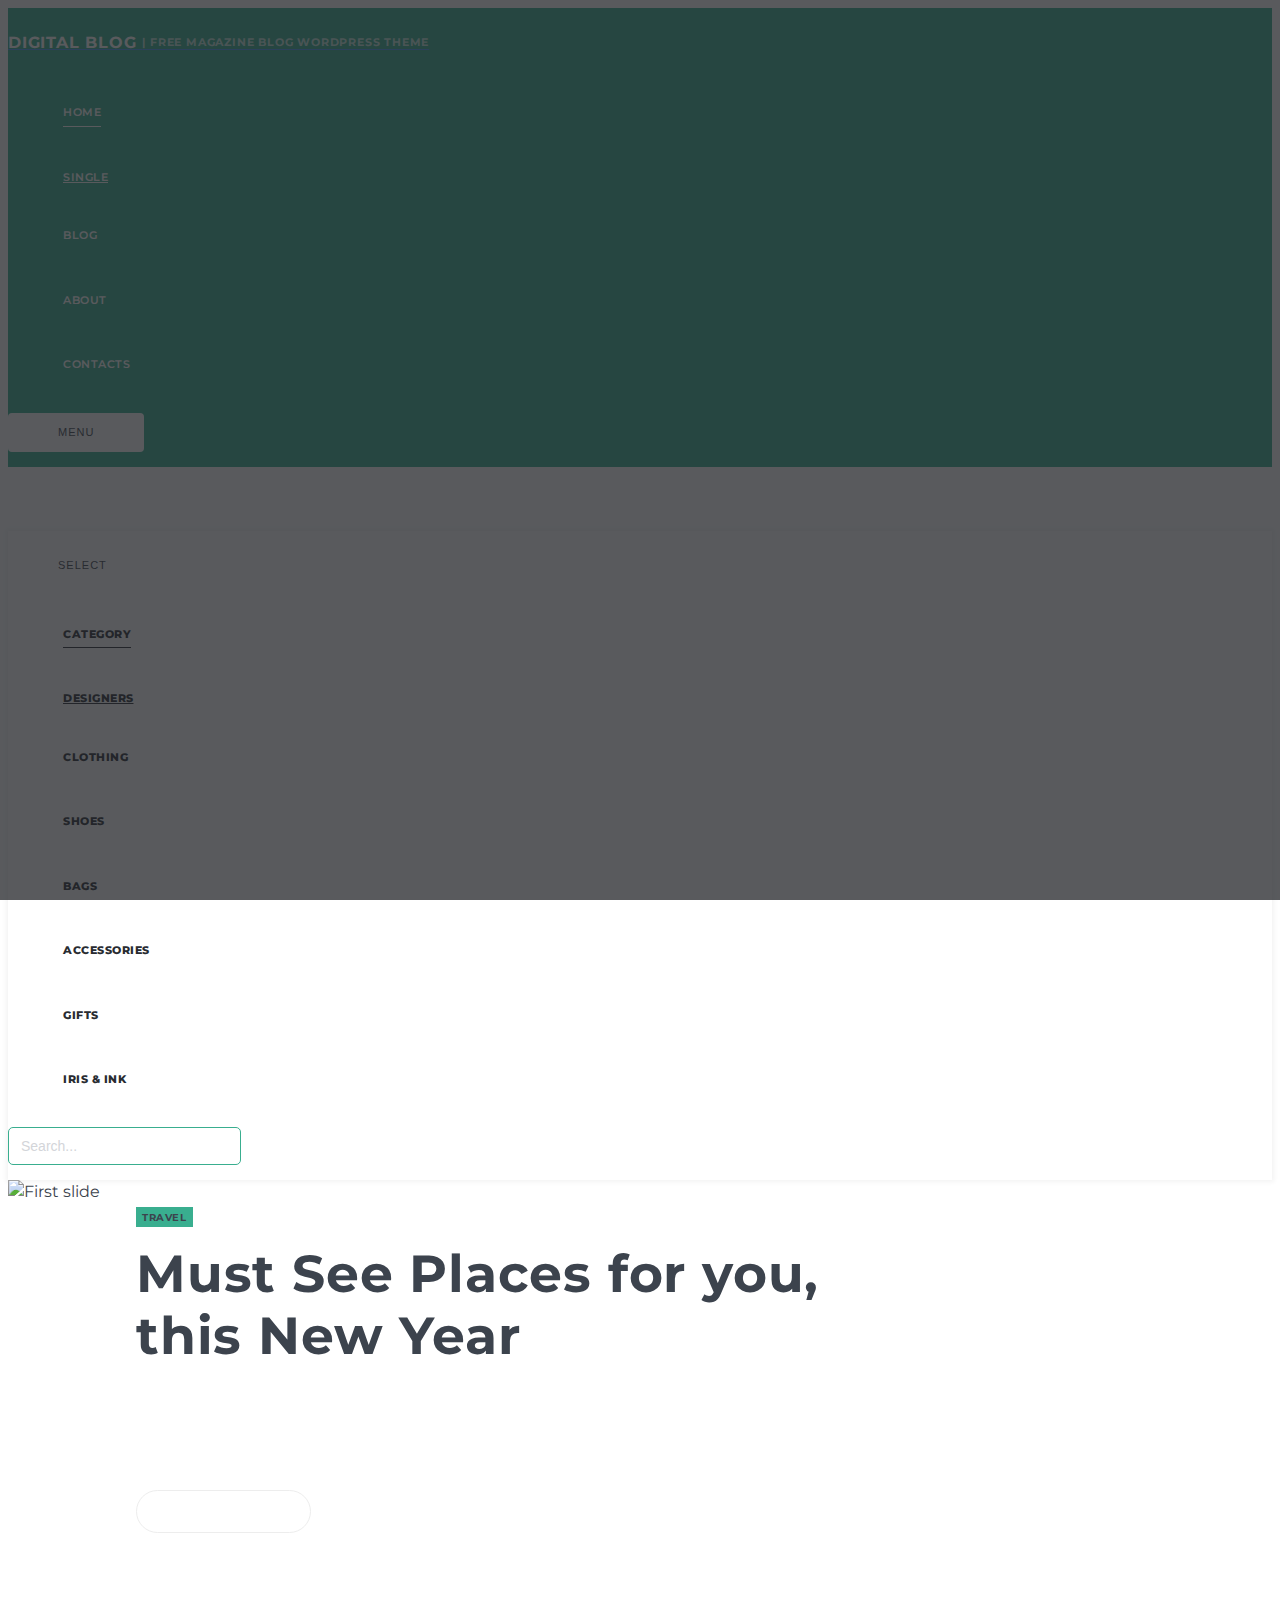
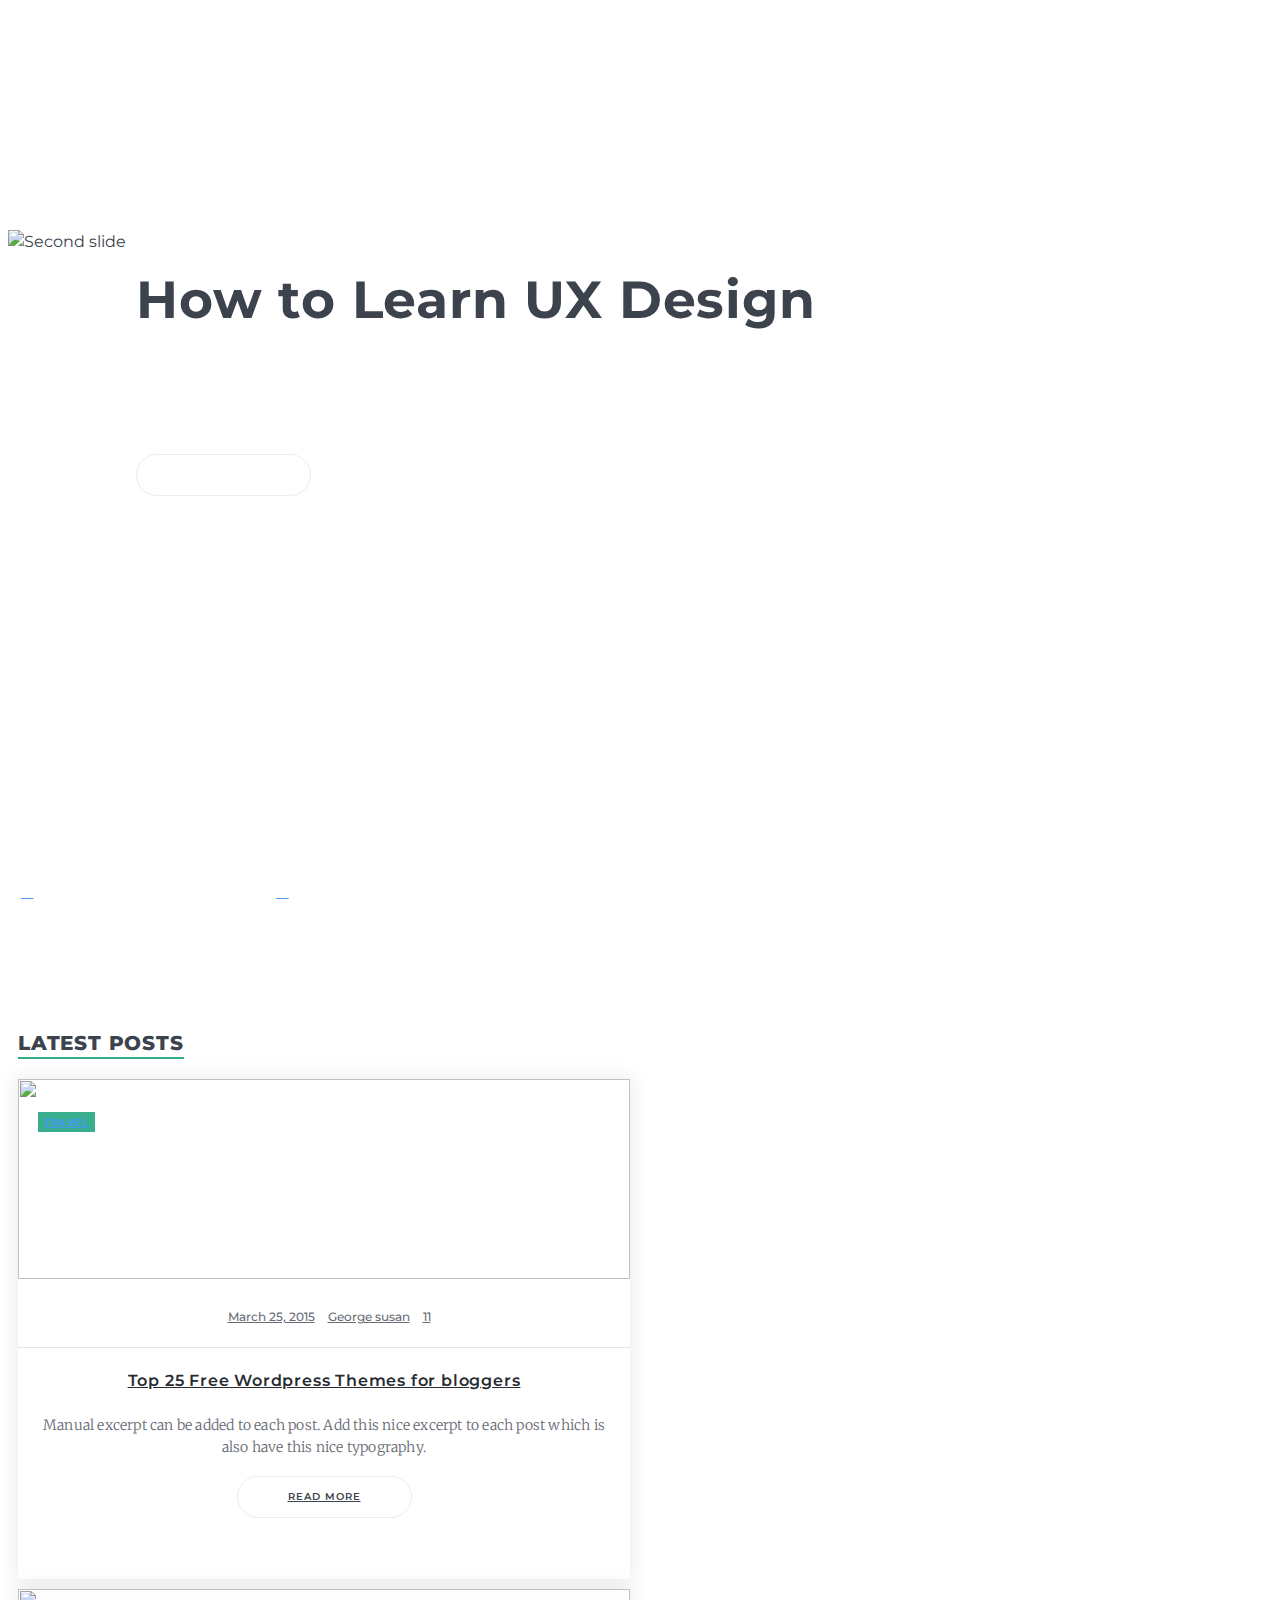
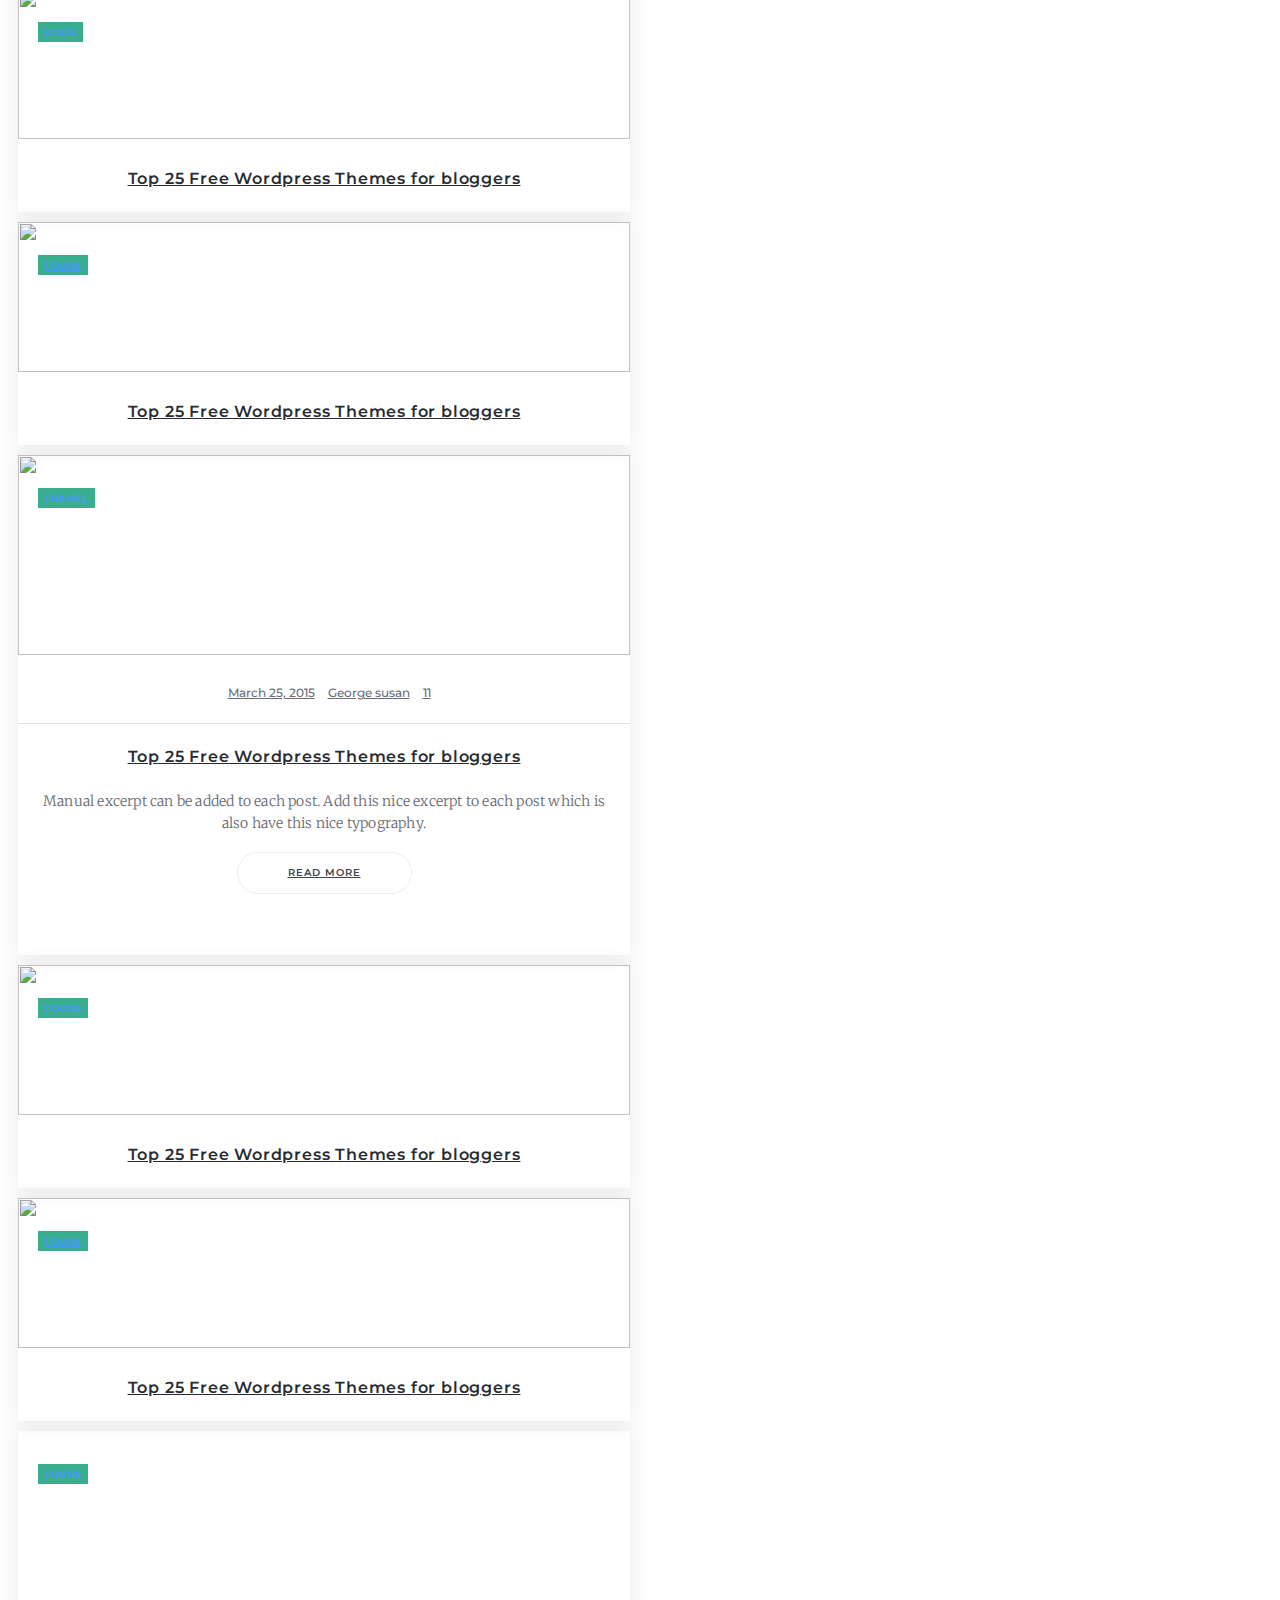
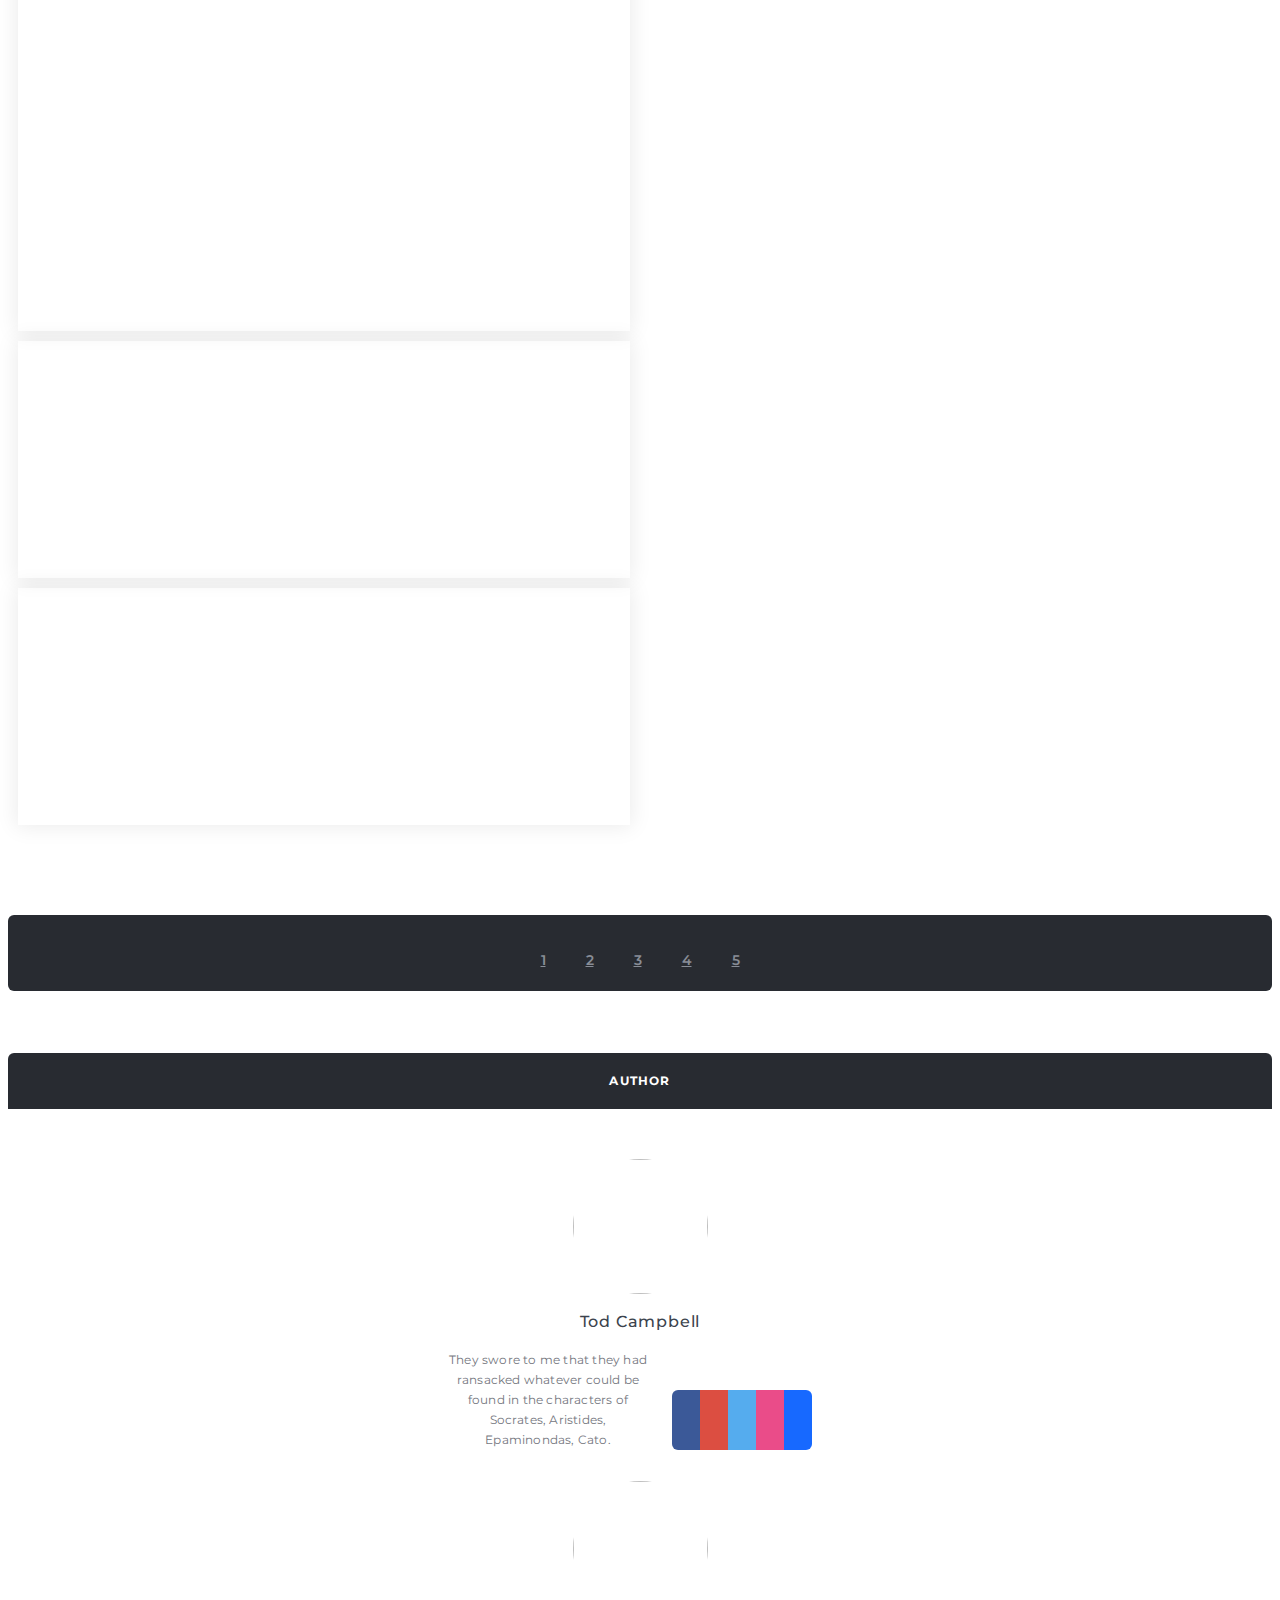
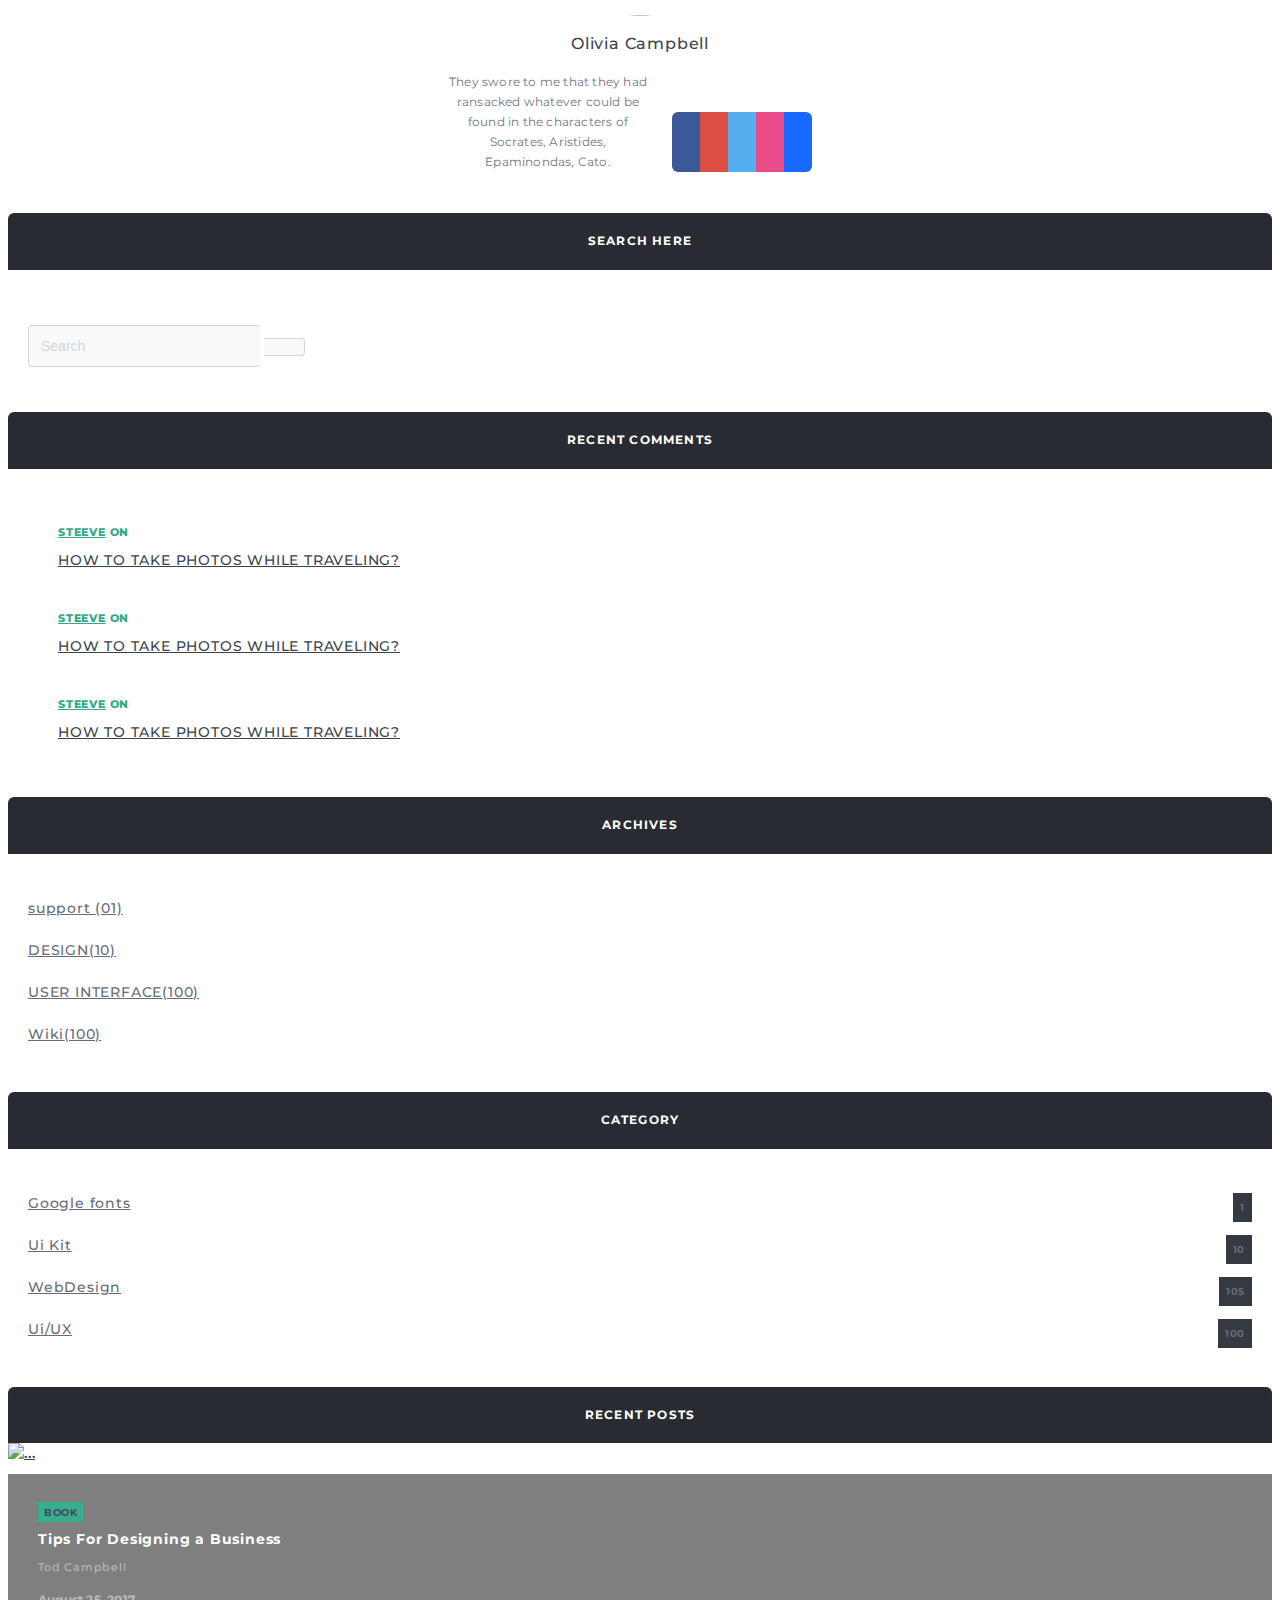
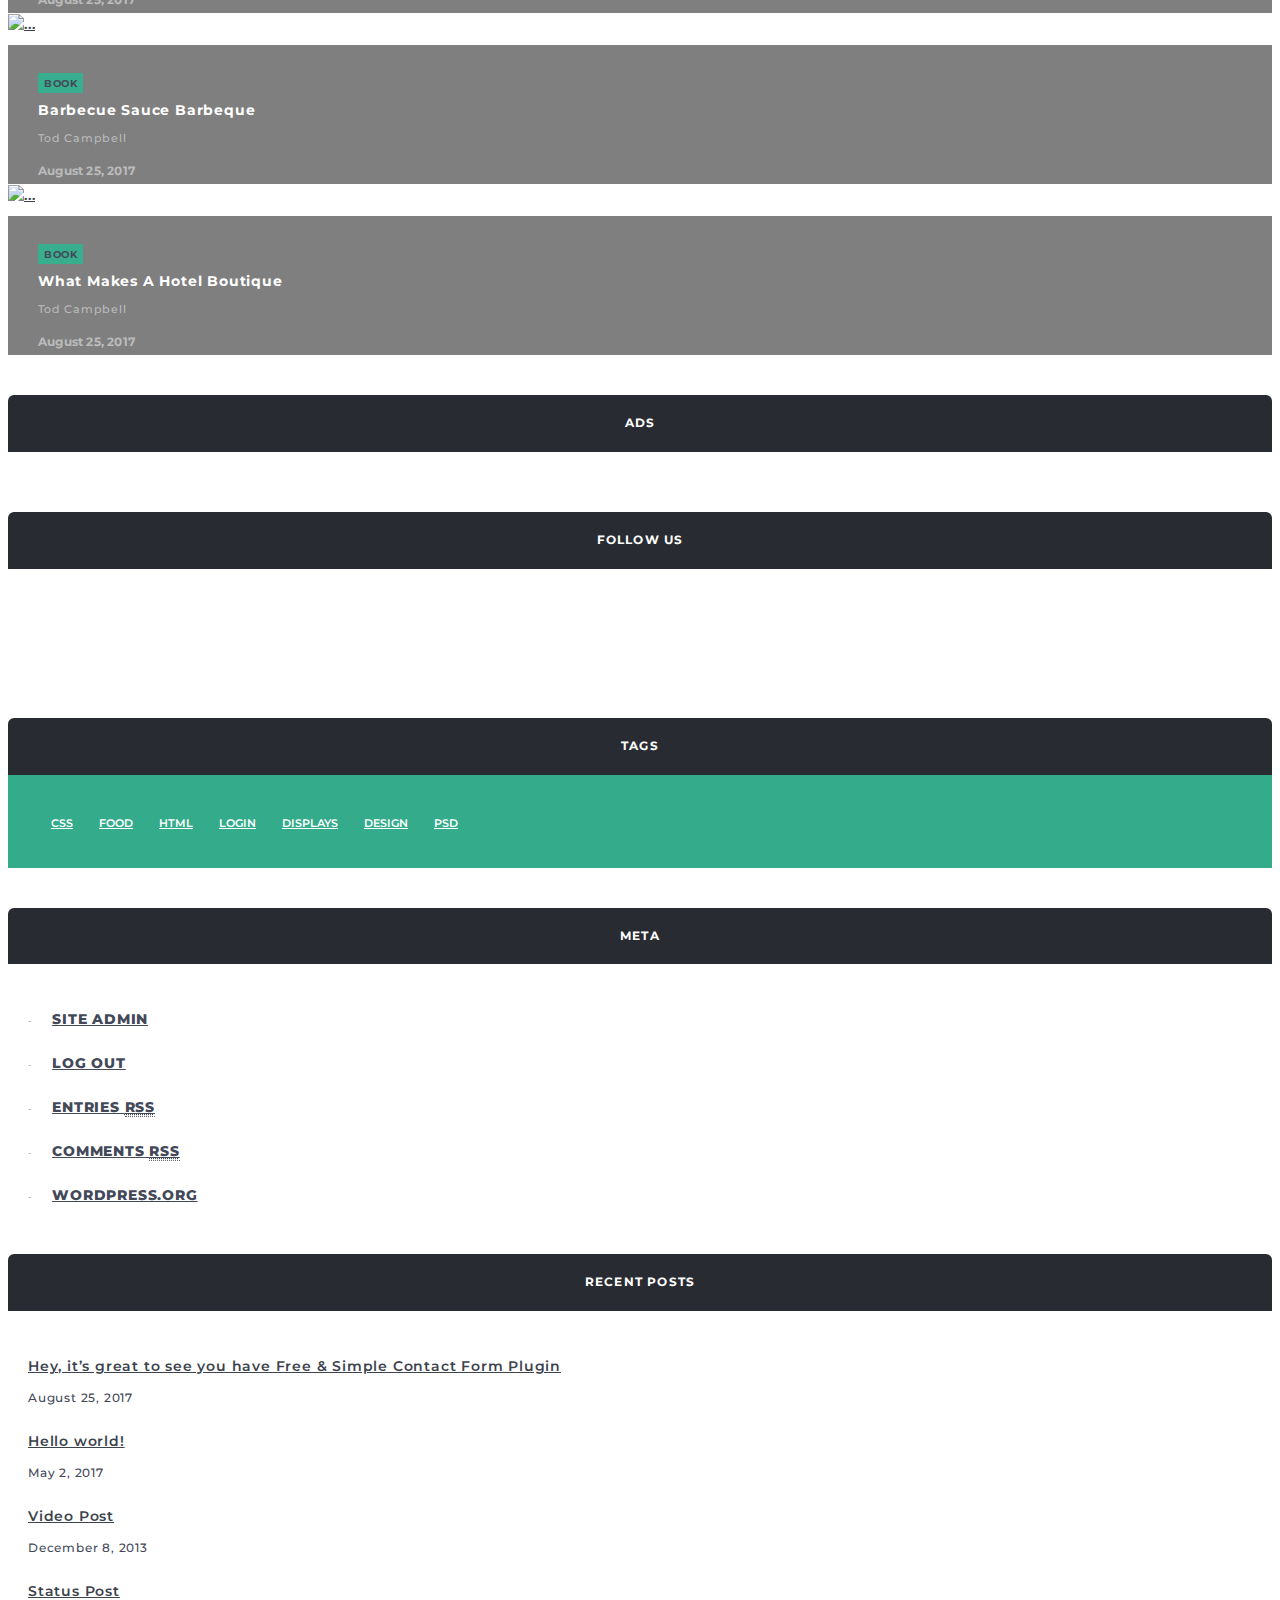
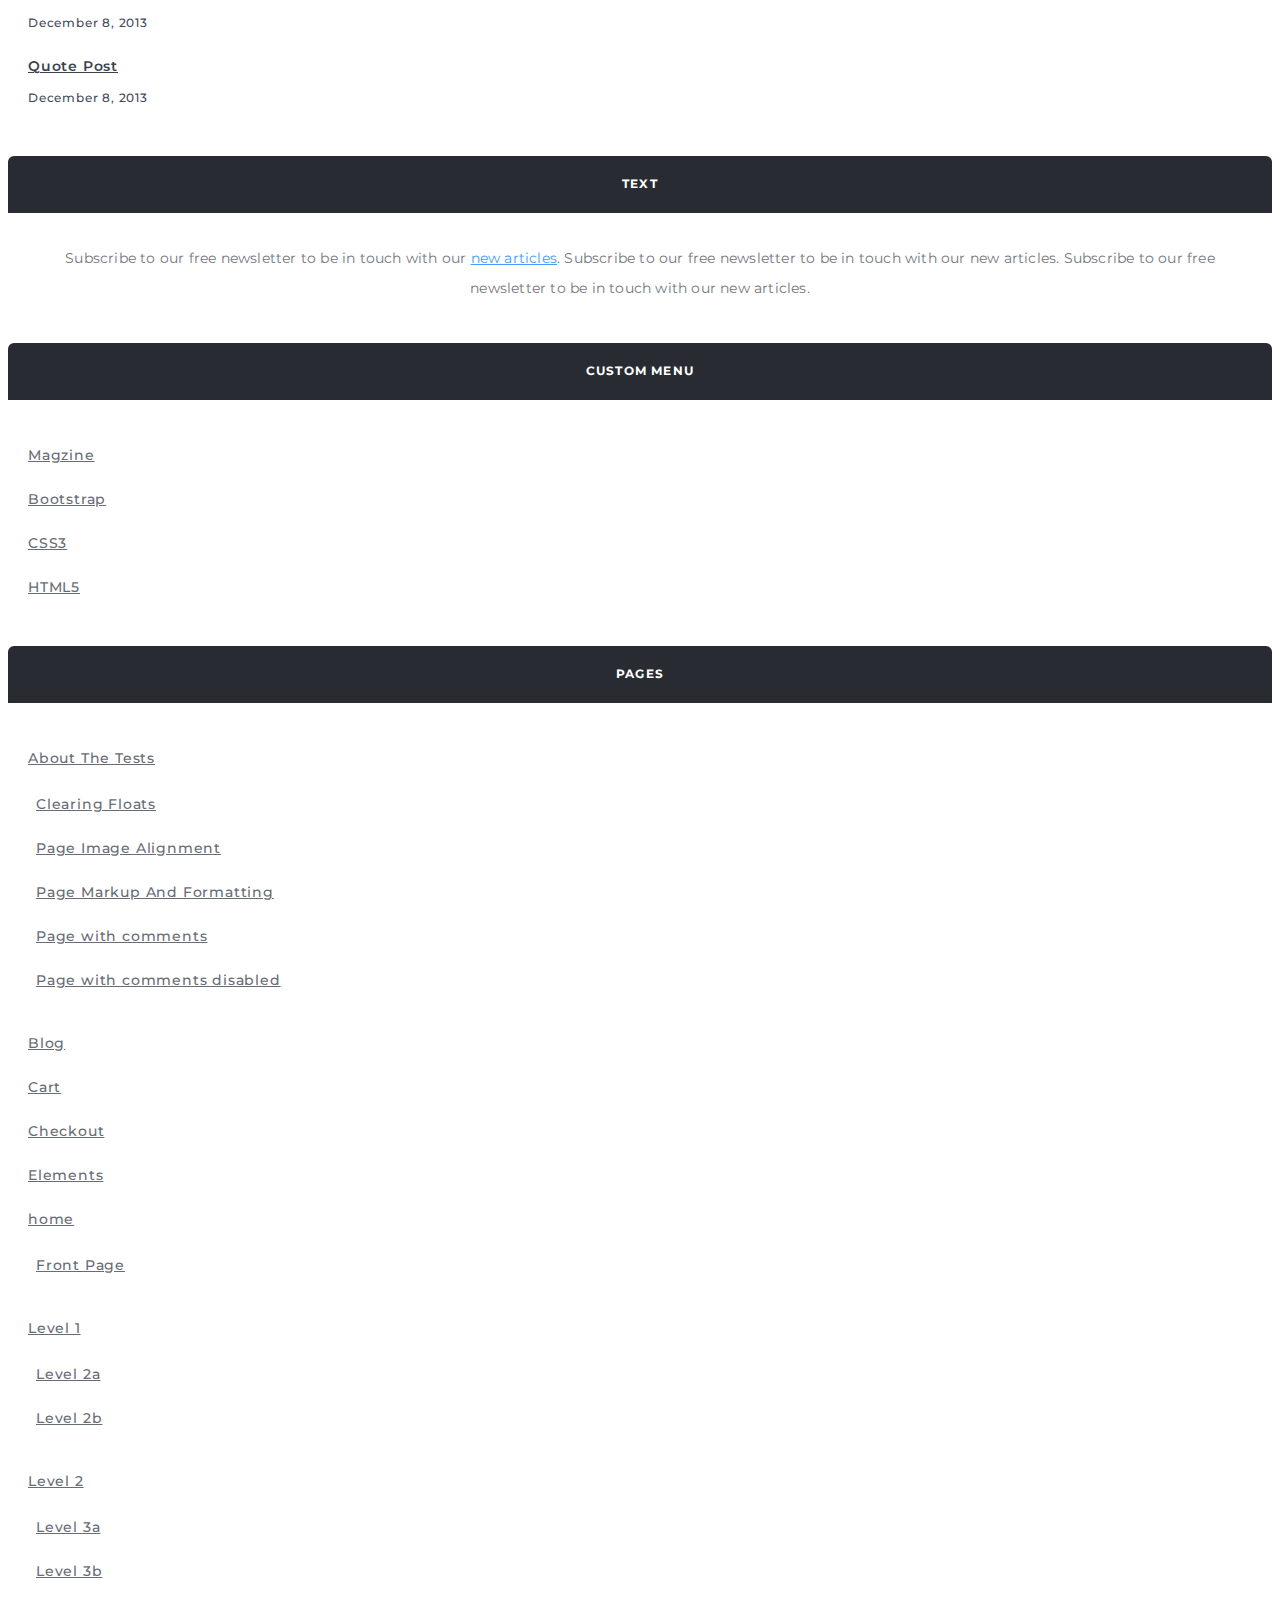
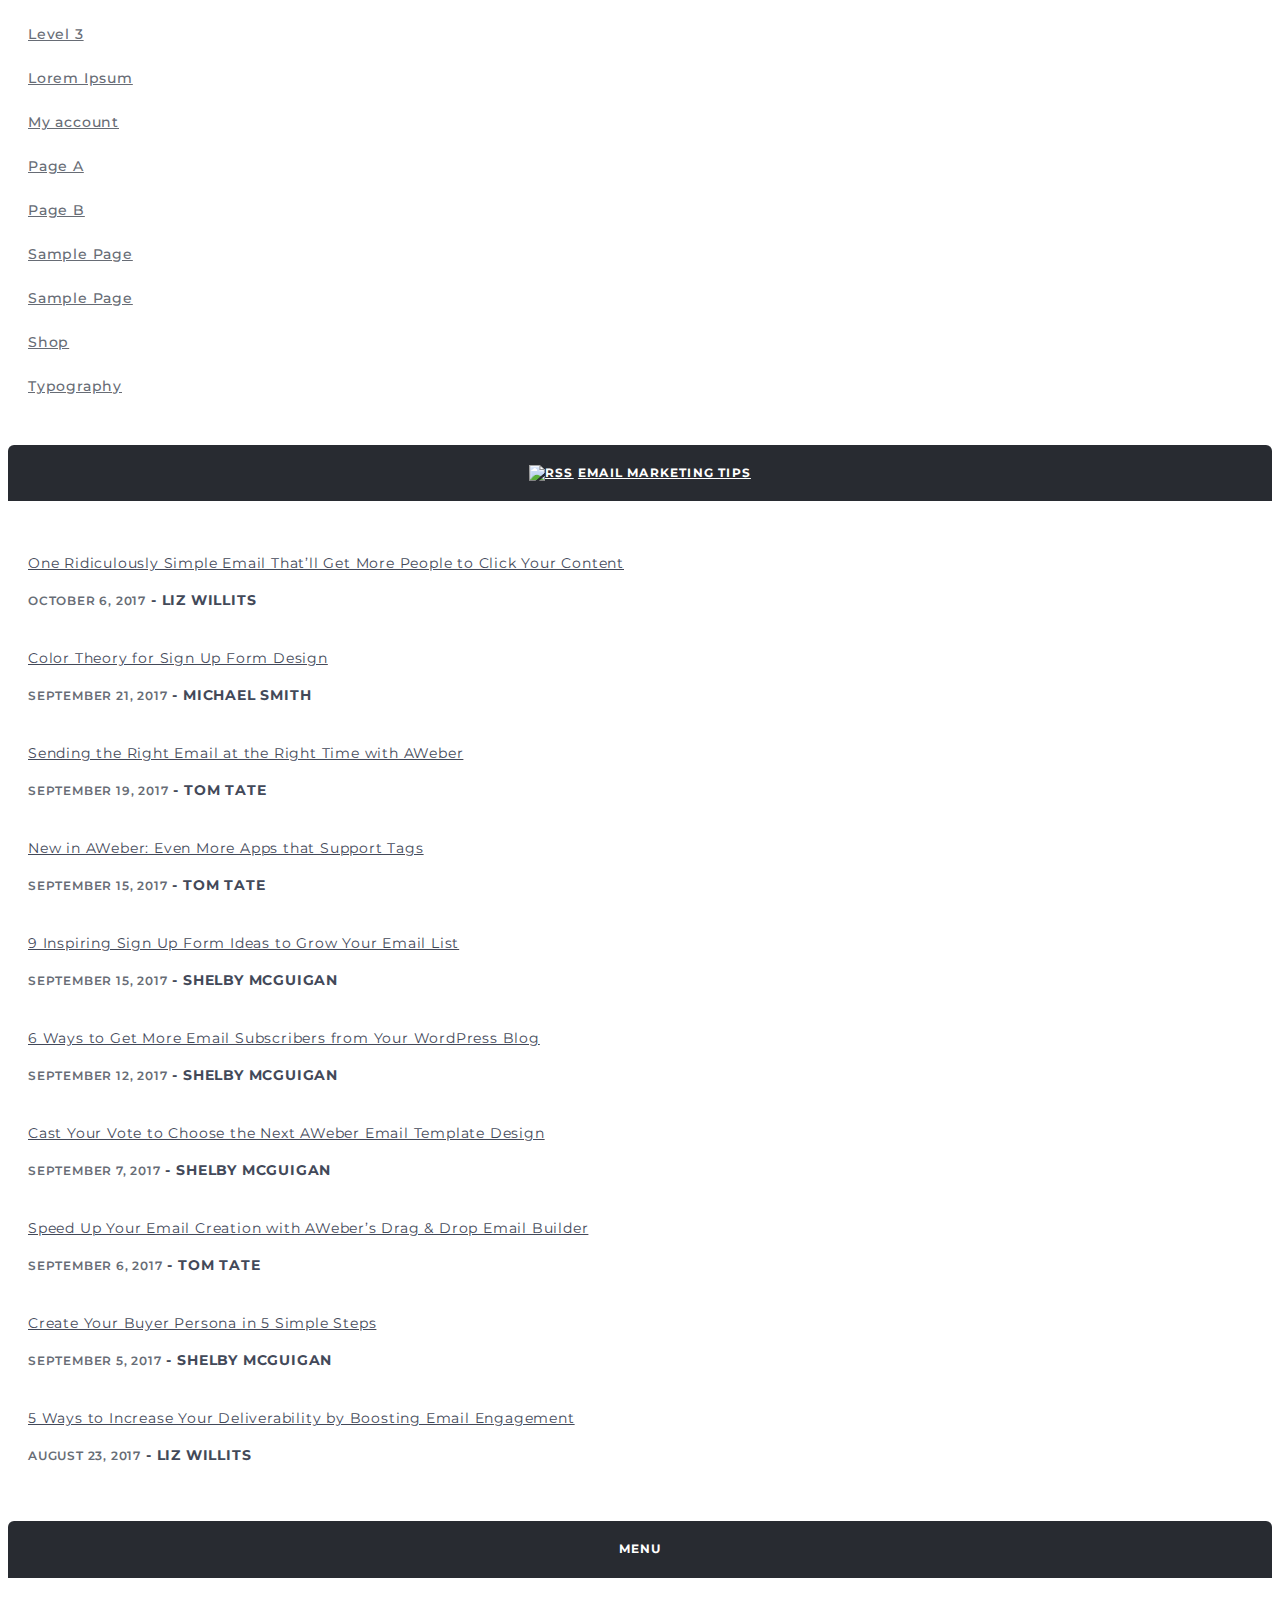
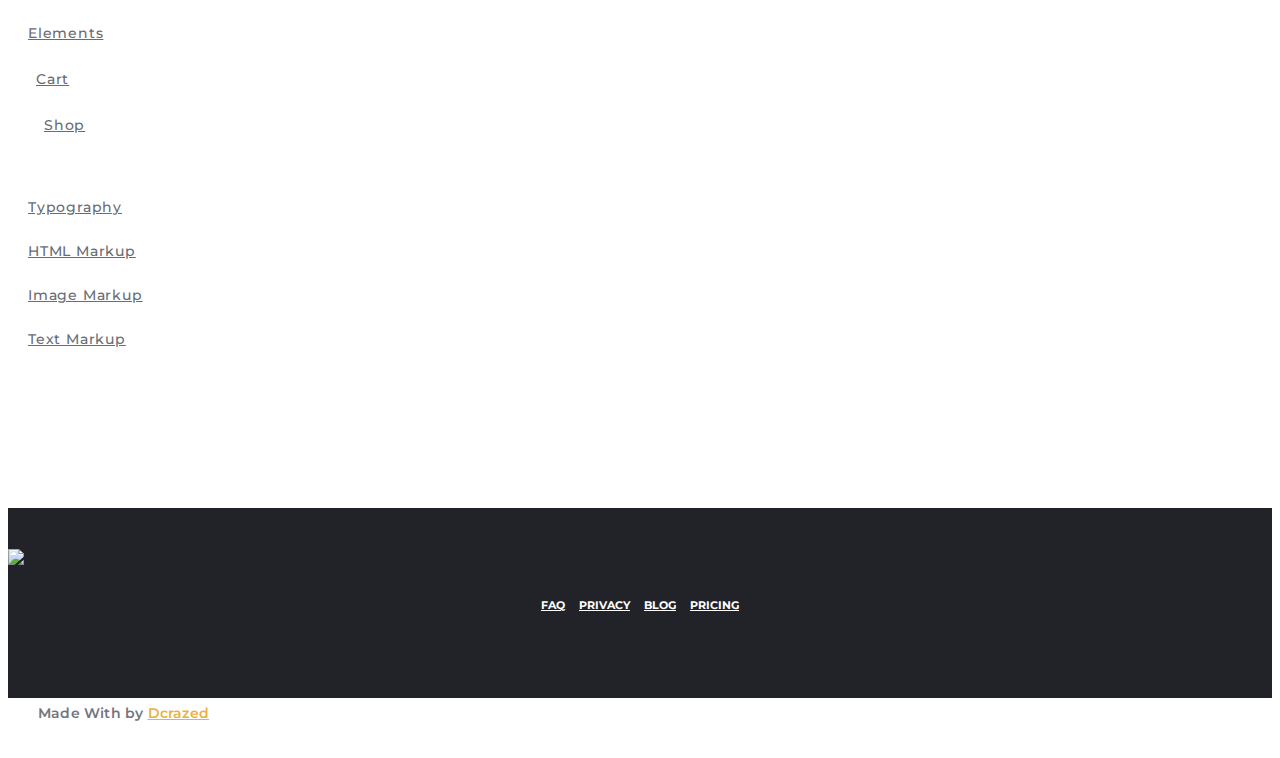
==== commit 6dd98599: "update13/4/18" ====
--- a/index.html
+++ b/index.html
@@ -381,21 +381,19 @@
                                 <div class="v-center-inner">
                                    <span class="date-article">
                                     	<span class="posted-on">
-                                        	<a href="#">
-                                            	<i class="fa fa-clock-o"></i>
+                                        	<a href="#">                                            	
                                             		<time> March 25, 2015</time>
                                              </a>
                                          </span>
                                      </span>
-                                    <h3 class="h5"><a href="#">Top 25 Free Wordpress Themes for1 bloggers Themes for bloggers</a></h3>
+                                    <p><a href="#">“There is no such thing as a great talent without great will power.”</a></p>
                                     <span class="date-article">
                                      	<span class="byline">
-                                        	<span class="author vcard">
-                                            	<a href="#">
-                                                	<i class="fa fa-user"></i> 
+                                        	<h3 class="author vcard h5 ">
+                                            	<a href="#">                                                	 
                                                     	George susan
                                                 </a>
-                                            </span>
+                                            </h3>
                                         </span>
                                      </span>
                                      </div>
@@ -414,21 +412,19 @@
                                 <div class="v-center-inner">
                                    <span class="date-article">
                                     	<span class="posted-on">
-                                        	<a href="#">
-                                            	<i class="fa fa-clock-o"></i>
+                                        	<a href="#">                                            	
                                             		<time> March 25, 2015</time>
                                              </a>
                                          </span>
                                      </span>
-                                    <h3 class="h5"><a href="#">Top 25 Free Wordpress Themes for bloggers Themes for bloggers</a></h3>
+                                    <p><a href="#">Top 25 Free Wordpress Themes for bloggers Themes for bloggers</a></p>
                                     <span class="date-article">
                                      	<span class="byline">
-                                        	<span class="author vcard">
-                                            	<a href="#">
-                                                	<i class="fa fa-user"></i> 
+                                        	<h3 class="author vcard h5">
+                                            	<a href="#">                                                	
                                                     	George susan
                                                 </a>
-                                            </span>
+                                            </h3>
                                         </span>
                                      </span>
                                      </div>
@@ -447,26 +443,26 @@
                                 <div class="v-center-inner">
                                     <span class="date-article">
                                     	<span class="posted-on">
-                                        	<a href="#">
-                                            	<i class="fa fa-clock-o"></i>
+                                        	<a href="#">                                            	
                                             		<time> March 25, 2015</time>
                                              </a>
                                          </span>
                                      </span>
-                                    <h3 class="h5"><a href="#">Top 25 Free Wordpress Themes for bloggers</a></h3>
+                                    <p><a href="#">Top 25 Free Wordpress Themes for bloggers</a></p>
                                      <span class="date-article">
                                      	<span class="byline">
-                                        	<span class="author vcard">
-                                            	<a href="#">
-                                                	<i class="fa fa-user"></i> 
+                                        	<h3 class="author vcard h5">
+                                            	<a href="#">                                              	
                                                     	George susan
                                                 </a>
-                                            </span>
+                                            </h3>
                                         </span>
                                      </span> 
+                                     </div>
                                      </div>                                  
                                 </header>
                             </article>
+                            
                         </div>
                         <!--/Grid with overlay content-->
                     </div>
